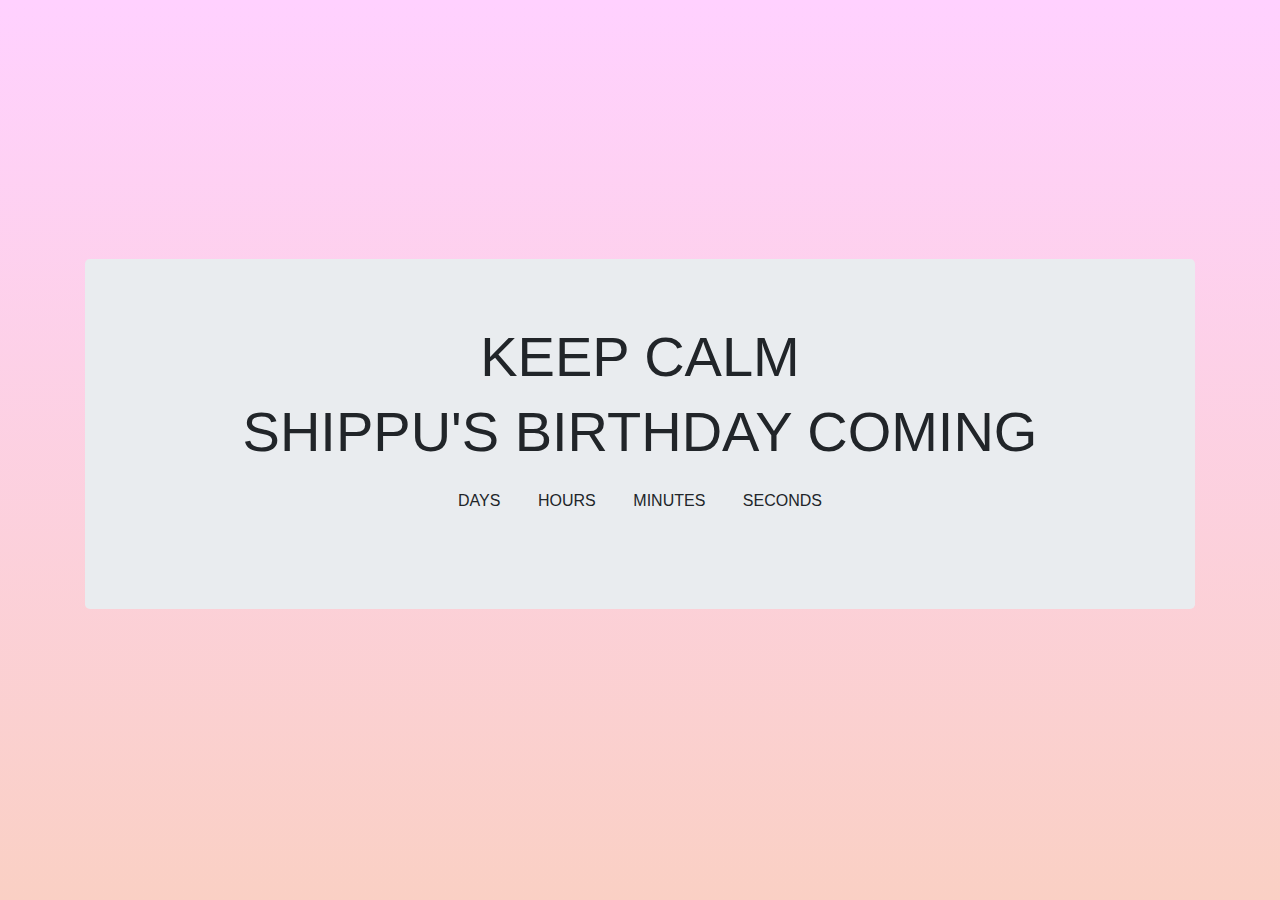
==== index.html @ 8f5feedd "first commit" ====
<!DOCTYPE html>
<html lang="en">
  <head>
    <meta charset="UTF-8" />
    <meta name="viewport" content="width=device-width, initial-scale=1.0" />
    <meta http-equiv="X-UA-Compatible" content="ie=edge" />
    <title>SHIPPU'S BIRTHDAY</title>
    <!-- Bootstrap Stylesheet CDN -->
    <link
      rel="stylesheet"
      href="https://stackpath.bootstrapcdn.com/bootstrap/4.4.1/css/bootstrap.min.css"
      integrity="sha384-Vkoo8x4CGsO3+Hhxv8T/Q5PaXtkKtu6ug5TOeNV6gBiFeWPGFN9MuhOf23Q9Ifjh"
      crossorigin="anonymous"
    />
    <!-- External stylesheet -->
    <link rel="stylesheet" href="css/style.css" />
  </head>

  <body>
    <div class="container">
      <div class="jumbotron">
        <h1 class="display-4" id="head">KEEP CALM</h1>
        <h2 class="display-4" id="head1">SHIPPU'S BIRTHDAY COMING</h1>
        <ul class="lead">
          <li><span id="days"></span>days</li>
          <li><span id="hours"></span>Hours</li>
          <li><span id="minutes"></span>Minutes</li>
          <li><span id="seconds"></span>Seconds</li>
        </ul>
        <div class="container">
          <div id="btns"></div>
        </div>
      </div>
    </div>

    <!-- Bootstrap CDN -->
    <script
      src="https://code.jquery.com/jquery-3.4.1.slim.min.js"
      integrity="sha384-J6qa4849blE2+poT4WnyKhv5vZF5SrPo0iEjwBvKU7imGFAV0wwj1yYfoRSJoZ+n"
      crossorigin="anonymous"
    ></script>
    <script
      src="https://cdn.jsdelivr.net/npm/popper.js@1.16.0/dist/umd/popper.min.js"
      integrity="sha384-Q6E9RHvbIyZFJoft+2mJbHaEWldlvI9IOYy5n3zV9zzTtmI3UksdQRVvoxMfooAo"
      crossorigin="anonymous"
    ></script>
    <script
      src="https://stackpath.bootstrapcdn.com/bootstrap/4.4.1/js/bootstrap.min.js"
      integrity="sha384-wfSDF2E50Y2D1uUdj0O3uMBJnjuUD4Ih7YwaYd1iqfktj0Uod8GCExl3Og8ifwB6"
      crossorigin="anonymous"
    ></script>

    <!-- External script -->
    <script src="src/app.js"></script>
  </body>
</html>
---- css/style.css ----
/* prefiex css */
*,
:before,
:after {
  box-sizing: border-box;
  margin: 0;
  padding: 0;
}
html {
  height: 100%;
  margin: 0;
}
.textOnColor {
  color: rgb(255, 255, 255);
}

.textOnColor:hover {
  color: rgb(255, 255, 255);
  text-decoration: none;
}

/* body part */

body {
  height: 100%;
  background: linear-gradient(to top, #fad0c4 0%, #ffd1ff 100%);
  display: flex;
  display: -webkit-box;
  display: -ms-flexbox;
  align-items: center;
  -webkit-box-align: center;
  -ms-flex-align: center;
}

.container {
  margin: 0 auto;
  text-align: center;
}

li {
  display: inline-block;
  font-size: 1rem;
  list-style-type: none;
  padding: 1rem;
  text-transform: uppercase;
}

li span {
  display: block;
  font-size: 4.2rem;
}
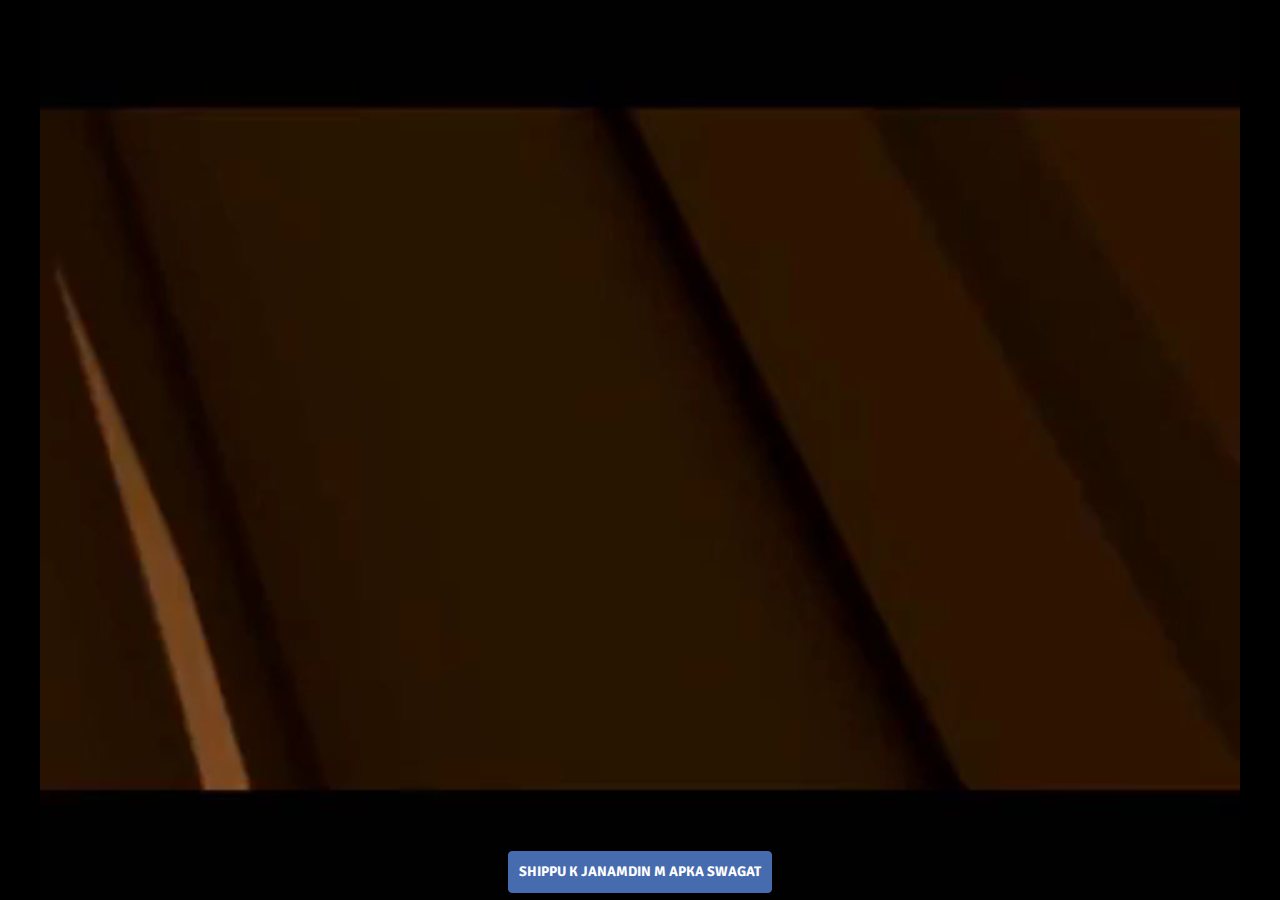
==== commit 3dfb2f18: "directly landing to main page" ====
--- a/index.html
+++ b/index.html
@@ -1,56 +1,271 @@
 <!DOCTYPE html>
+<!--[if lt IE 7]> <html class="ie lt-ie9 lt-ie8 lt-ie7"> <![endif]-->
+<!--[if IE 7]>    <html class="ie lt-ie9 lt-ie8"> <![endif]-->
+<!--[if IE 8]>    <html class="ie lt-ie9"> <![endif]-->
+<!--[if gt IE 8]> <html> <![endif]-->
+<!--[if !IE]><!-->
 <html lang="en">
-  <head>
-    <meta charset="UTF-8" />
-    <meta name="viewport" content="width=device-width, initial-scale=1.0" />
-    <meta http-equiv="X-UA-Compatible" content="ie=edge" />
-    <title>SHIPPU'S BIRTHDAY</title>
-    <!-- Bootstrap Stylesheet CDN -->
-    <link
-      rel="stylesheet"
-      href="https://stackpath.bootstrapcdn.com/bootstrap/4.4.1/css/bootstrap.min.css"
-      integrity="sha384-Vkoo8x4CGsO3+Hhxv8T/Q5PaXtkKtu6ug5TOeNV6gBiFeWPGFN9MuhOf23Q9Ifjh"
-      crossorigin="anonymous"
-    />
-    <!-- External stylesheet -->
-    <link rel="stylesheet" href="css/style.css" />
-  </head>
-
-  <body>
-    <div class="container">
-      <div class="jumbotron">
-        <h1 class="display-4" id="head">KEEP CALM</h1>
-        <h2 class="display-4" id="head1">SHIPPU'S BIRTHDAY COMING</h1>
-        <ul class="lead">
-          <li><span id="days"></span>days</li>
-          <li><span id="hours"></span>Hours</li>
-          <li><span id="minutes"></span>Minutes</li>
-          <li><span id="seconds"></span>Seconds</li>
-        </ul>
-        <div class="container">
-          <div id="btns"></div>
-        </div>
-      </div>
-    </div>
-
-    <!-- Bootstrap CDN -->
-    <script
-      src="https://code.jquery.com/jquery-3.4.1.slim.min.js"
-      integrity="sha384-J6qa4849blE2+poT4WnyKhv5vZF5SrPo0iEjwBvKU7imGFAV0wwj1yYfoRSJoZ+n"
-      crossorigin="anonymous"
-    ></script>
-    <script
-      src="https://cdn.jsdelivr.net/npm/popper.js@1.16.0/dist/umd/popper.min.js"
-      integrity="sha384-Q6E9RHvbIyZFJoft+2mJbHaEWldlvI9IOYy5n3zV9zzTtmI3UksdQRVvoxMfooAo"
-      crossorigin="anonymous"
-    ></script>
-    <script
-      src="https://stackpath.bootstrapcdn.com/bootstrap/4.4.1/js/bootstrap.min.js"
-      integrity="sha384-wfSDF2E50Y2D1uUdj0O3uMBJnjuUD4Ih7YwaYd1iqfktj0Uod8GCExl3Og8ifwB6"
-      crossorigin="anonymous"
-    ></script>
-
-    <!-- External script -->
-    <script src="src/app.js"></script>
-  </body>
-</html>
+<!-- <![endif]-->
+
+<head>
+	<title>Happy Birthday Shippu</title>
+	<meta charset="UTF-8" />
+	<meta name="description" content="Happy Birthday Shippu">
+	<meta name="robots" content="index, follow" />
+	<link rel="author" href="https://www.linkedin.com/in/suryakant-pandey/" />
+	<meta name="keywords" content="Birthday, Happy">
+	<!-- Strat of Facebook Meta -->
+	<meta property="og:type" content="E-Greeting" />
+	<!-- <meta property="og:image" href="images/others/favicon.ico" /> -->
+	<link rel="icon" href="images/others/favicon.ico" type="image/x-icon" />
+	<meta property="og:description" content="Wish you a very Happy Birthday">
+	<!-- End of Facebook Meta Tags -->
+	<meta name="viewport"
+		content="width=device-width, initial-scale=1.0, user-scalable=0, minimum-scale=1.0, maximum-scale=1.0">
+	<meta name="apple-mobile-web-app-capable" content="yes">
+	<meta name="apple-mobile-web-app-status-bar-style" content="black">
+	<meta http-equiv="X-UA-Compatible" content="IE=9; IE=8; IE=7; IE=EDGE" />
+	<link rel="stylesheet" href="https://maxcdn.bootstrapcdn.com/bootstrap/3.3.1/css/bootstrap.min.css">
+	<link rel="stylesheet" type="text/css" href="src/css/stylesheet.css">
+	<link rel="stylesheet" type="text/css" href="src/css/loading.css">
+	<link rel="stylesheet" href="https://cdnjs.cloudflare.com/ajax/libs/normalize/5.0.0/normalize.min.css">
+	<link rel="stylesheet" href="https://cdnjs.cloudflare.com/ajax/libs/animate.css/3.5.2/animate.min.css">
+	<link rel="stylesheet" href="https://cdnjs.cloudflare.com/ajax/libs/balloon-css/0.5.0/balloon.min.css">
+	<link href="https://afeld.github.io/emoji-css/emoji.css" rel="stylesheet">
+	<link href='https://fonts.googleapis.com/css?family=Signika' rel='stylesheet' type='text/css'>
+	<!-- <link href='http://fonts.googleapis.com/css?family=Nunito' rel='stylesheet' type='text/css'> -->
+	<!-- <link rel="stylesheet/less" href="src/css/cake.less"> -->
+	<script src="//cdnjs.cloudflare.com/ajax/libs/less.js/2.1.0/less.min.js"></script>
+</head>
+
+<body id="bodyy">
+	<div class="loading"></div>
+	<audio class="song" controls loop>
+		<source src="audio/happy_birthday.mp3">
+		</source>
+		Your browser isn't invited for super fun audio time.
+	</audio>
+
+	<audio class="song1" controls loop>
+		<source src="audio/dhol.mp3">
+		</source>
+		Your browser isn't invited for super fun audio time.
+	</audio>
+
+	<div class="balloons col-xs-2 text-center" id="b1">
+		<h3 style="color:#F2B300;">S</h3>
+	</div>
+	<div class="balloons col-xs-2 text-center" id="b2">
+		<h3 style="color:#0719D4;">H</h3>
+	</div>
+	<div class="balloons col-xs-2 text-center" id="b3">
+		<h3 style="color:#D14D39;">I</h3>
+	</div>
+	<div class="balloons col-xs-2 text-center" id="b4">
+		<h3 style="color:#8FAD00;">P</h3>
+	</div>
+	<div class="balloons col-xs-2 text-center" id="b5">
+		<h3 style="color:#8377E4;">P</h3>
+	</div>
+	<div class="balloons col-xs-2 text-center" id="b6">
+		<h3 style="color:#99C96A;">U</h3>
+	</div>
+	<div class="balloons col-xs-2 text-center" id="b7">
+		<h3 style="color:#20CFB4;">U</h3>
+	</div>
+
+	<img src="images/ballons/Balloon-Border.png" width="100%" class="balloon-border">
+	<video id="welcome_dance" width="100vw" class="center1"  preload="metadata" webkit-playsinline playsinline>
+		<source src="./audio/videoplayback.mp4#t=5.1" type="video/mp4">
+		Your browser does not support HTML video.
+	  </video>
+	<!-- <img src="images/others/tenor.webp" id="welcome_dance" alt="dancing step" class="center1" width=250 /> -->
+
+	<img src="images/humans/self-1.png" width="100%" class="self-border" id="self">
+
+	<img src="images/humans/self-1.png" class="self-border" id="self">
+	<img src="images/humans/f1.png" class="self-border" id="f1">
+	<img src="images/humans/f2.png" class="self-border" id="f2">
+	<img src="images/humans/f3.png" class="self-border" id="f3">
+	<img src="images/humans/f4.png" class="self-border" id="f4">
+	<img src="images/humans/f5.png" class="self-border" id="f5">
+	<img src="images/humans/f6.png" class="self-border" id="f6">
+	<img src="images/humans/f7.png" class="self-border" id="f7">
+	<img src="images/humans/f8.png" class="self-border" id="f8">
+	<img src="images/humans/f9.png" class="self-border" id="f9">
+
+
+
+	<img src="images/others/cake-shippu.png" width="100%" class="cake_class" id="cake_pink">
+
+	<div class="row cake-cover" id="candle">
+		<div class="col-md-12 texr-center">
+			<div class="cake">
+				<div class="velas">
+					<div class="fuego"></div>
+					<div class="fuego"></div>
+					<div class="fuego"></div>
+					<div class="fuego"></div>
+					<div class="fuego"></div>
+				</div>
+				<div class="cobertura"></div>
+				<div class="bizcocho"></div>
+			</div>
+		</div>
+	</div>
+
+
+
+
+	<div class="container">
+
+		<div class="row">
+			<div class="col-md-2 col-xs-2 bulb-holder">
+				<div class="bulb" id="bulb_yellow"></div>
+			</div>
+			<div class="col-md-2 col-xs-2 bulb-holder">
+				<div class="bulb" id="bulb_red"></div>
+			</div>
+			<div class="col-md-2 col-xs-2 bulb-holder">
+				<div class="bulb" id="bulb_blue"></div>
+			</div>
+			<div class="col-md-2 col-xs-2 bulb-holder">
+				<div class="bulb" id="bulb_green"></div>
+			</div>
+			<div class="col-md-2 col-xs-2 bulb-holder">
+				<div class="bulb" id="bulb_pink"></div>
+			</div>
+			<div class="col-md-2 col-xs-2 bulb-holder">
+				<div class="bulb" id="bulb_orange"></div>
+			</div>
+		</div>
+		<div class="row">
+			<div class="col-md-12 text-center">
+				<!-- <img src="images/ballons/banner.png" class="bannar" id ="banner"> -->
+				<!-- <img src="images/ballons/happy-birthday.png" class="bannar" id="banner"> -->
+				<img src="images/others/tendor3.gif" class="bannar" id="banner">
+			</div>
+		</div>
+
+
+
+		<div class="navbar navbar-fixed-bottom">
+			<div class="row">
+				<div class="col-md-6 text-center col-md-offset-3">
+					<button class="btn btn-primary" id="initial">Shippu k janamdin m apka swagat</button>
+					<button class="btn btn-primary" id="turn_on">Click to start virtual party</button>
+					<button class="btn btn-primary" id="play">Mahol Bnaye</button>
+					<button class="btn btn-primary" id="bannar_coming">Dance Performance</button>
+					<button class="btn btn-primary" id="balloons_flying">Gubare kidhar hai</button>
+					<button class="btn btn-primary" id="invite_friends">Dosto ko bulao</button>
+					<button class="btn btn-primary" id="cake_fadein">Cake kaun layega</button>
+					<button class="btn btn-primary" id="dj_time">Dhol kithe</button>
+					<button class="btn btn-primary" id="story">Special Sandesh</button>
+					<!-- <button class="btn btn-primary" id="gift">Uphar ka Time</button> -->
+					<button class="btn btn-primary" id="picture_time">Party End</button>
+				</div>
+			</div>
+
+		</div>
+
+
+	</div>
+	<div id="gift-time">
+		<div class="row">
+			<div class="col-md-12 text-center gift-img-container">
+				<img src="images/gift/gift.png" class="gift-img">
+			</div>
+		</div>
+	</div>
+	<div id="card">
+		<div id="card-inside">
+			<div class="wrap card-inside-padding overflow-hidden">
+				<center>
+					<p style="font-size:3vw;" class="animated infinite wobble"><b><u>Aj Shippu ka janamdin </b></u></p>
+					<center>
+						<p style="font-size:14px;">Today I get to wish someone who has the most beautiful soul. You came
+							as a blessing to your family and now i am glad to be a part of that blessing as your friend.
+							&nbsp;<i class="em-svg em-blush"></i></p>
+						<p style="font-size:14px;"> Happiest Birthday Shippu. I wish you joy, happiness, success and
+							long life. You are the most precious friend of mine.</p>
+						<img src="./images/gift/gift.jpg" class="gift_img" />
+			</div>
+		</div>
+		<div id="card-front">
+			<div class="wrap">
+				<h1 style="font-size:5vw;" class="animated infinite swing">HBD 2022 Shippu!</h1>
+				<div class="cake_and_velas">
+					<div class="velas">
+						<div class="fuego"></div>
+						<div class="fuego"></div>
+						<div class="fuego"></div>
+						<div class="fuego"></div>
+						<div class="fuego"></div>
+					</div>
+					<svg id="cake" version="1.1" x="0px" y="0px" width="290px" height="500px" viewBox="0 0 200 500"
+						enable-background="new 0 0 200 500" xml:space="preserve">
+						<path fill="#a88679"
+							d="M173.667-13.94H26.333c-3.999 0-4-16.002 0-16.002h147.334c4 0 4.001 16.002 0 16.002z">
+							<animate id="e" attributeName="d" calcMode="spline" keySplines="0 0 1 1; 0 0 1 1"
+								begin="a.end" dur="0.3s" fill="freeze"
+								values="M173.667-13.94c-49.298,0-102.782,0-147.334,0c-3.999,0-4-16.002,0-16.002 c44.697,0,96.586,0,147.334,0C177.667-29.942,177.668-13.94,173.667-13.94z ; M173.667,411.567c-47.995,12.408-102.955,12.561-147.334,0 c-3.848-1.089-0.189-16.089,3.661-15.002c44.836,12.66,90.519,12.753,139.427,0.07 C173.293,395.631,177.541,410.566,173.667,411.567z ; M173.667,427.569c-49.795,0-101.101,0-147.334,0c-3.999,0-4-16.002,0-16.002 c46.385,0,97.539,0,147.334,0C177.668,411.567,177.667,427.569,173.667,427.569z" />
+						</path>
+						<path fill="#8b6a60"
+							d="M100-178.521a3.364 3.364 0 0 1 3.364 3.363V-13.75a3.364 3.364 0 1 1-6.728 0v-40.607-76.575-44.226a3.364 3.364 0 0 1 3.364-3.363z">
+							<animate id="a" attributeName="d" calcMode="spline"
+								keySplines="0 0 1 1; 0 0 1 1; 0 0 0.58 1" begin="b.end" dur="0.5s" fill="freeze"
+								values="M100-178.521c1.858,0,3.364,1.506,3.364,3.363c0,0,0,33.17,0,44.227 c0,19.144,0,57.431,0,76.574c0,10.152,0,40.607,0,40.607c0,1.858-1.506,3.364-3.364,3.364l0,0c-1.858,0-3.364-1.506-3.364-3.364c0,0,0-30.455,0-40.607c0-19.144,0-57.432,0-76.575c0-11.057,0-44.226,0-44.226C96.636-177.015,98.142-178.521,100-178.521 L100-178.521z ; M100,267.257c1.858,0,3.364,1.506,3.364,3.363c0,0,0,33.17,0,44.227 c0,19.143,0,57.43,0,76.574c0,10.151,0,40.606,0,40.606c0,1.858-1.506,3.364-3.364,3.364l0,0c-1.858,0-3.364-1.506-3.364-3.364 c0,0,0-30.455,0-40.606c0-19.145,0-57.432,0-76.576c0-11.057,0-44.225,0-44.225C96.636,268.763,98.142,267.257,100,267.257 L100,267.257z ; M93.928,405.433c-0.655,6.444-0.102,9.067,2.957,11.798c0,0,8.083,5.571,16.828,3.503 c18.629-4.406,43.813,6.194,50.792,7.791c14.75,3.375,9.162,6.867,9.162,6.867c-2.412,2.258-58.328,0-73.667,0l0,0 c-1.858,0-69.995,2.133-73.667,0c0,0-3.337-2.439,6.172-5.992c11.375-4.25,52.875,8.822,47.139-9.442 c-6.333-20.167,5.226-21.514,5.226-21.514c3.435-0.915,12.78-6.663,10.923-0.546L93.928,405.433z ; M102.242,427.569c5.348,0,14.079,0,17.462,0c0,0,17.026,0,27.504,0 c19.143,0,20.39-3.797,26.459,0c3,1.877,0,7.823,0,7.823c-2.412,2.258-58.328,0-73.667,0l0,0c-1.858,0-67.187,0-73.667,0 c0,0-4.125-4.983,0-7.823c5.201-3.58,16.085,0,23.725,0c8.841,0,20.762,0,20.762,0c3.686,0,8.597,0,19.511,0H102.242z" />
+						</path>
+						<path fill="#a88679"
+							d="M173.667-15.929H26.333c-3.999 0-4-16.002 0-16.002h147.334c4 0 3.999 16.002 0 16.002z">
+							<animate id="b" attributeName="d" calcMode="spline"
+								keySplines="0 0 1 1; 0 0 1 1; 0.25 0 0.58 1" begin="c.end" dur="0.5s" fill="freeze"
+								values="M173.667-15.929c-46.512,0-105.486,0-147.334,0c-3.999,0-4-16.002,0-16.002 c43.566,0,97.96,0,147.334,0C177.667-31.931,177.666-15.929,173.667-15.929z ; M173.434,445.393c-47.269,8.001-105.245,8.001-147.334,0c-3.929-0.747-0.692-16.543,3.243-15.824 c43.828,8.001,92.165,8.001,140.739,0C174.029,428.918,177.377,444.726,173.434,445.393z ; M173.667,449.514c-47.576-5.454-102.799-5.744-147.333,0c-3.966,0.512-3.938-15.297,0-16.002 c43.683-7.823,97.646-8.026,147.333,0C177.616,434.15,177.642,449.969,173.667,449.514z ; M173.667,451.394c-49.298,0-102.782,0-147.334,0c-3.999,0-4-16.002,0-16.002 c44.697,0,96.586,0,147.334,0C177.667,435.392,177.668,451.394,173.667,451.394z" />
+						</path>
+						<path fill="#8b6a60"
+							d="M101.368-73.685V-6.35c0 1.753-2.958 1.847-2.958 0v-30.401-8.305-28.628c.001-2.199 2.958-1.908 2.958-.001z">
+							<animate id="c" attributeName="d" calcMode="spline" keySplines="0 0 1 1; 0 0 1 1; 0 0 0.6 1"
+								begin="d.end" dur="0.5s" fill="freeze"
+								values="M101.368-73.685c0,12.164,0,15.18,0,28.519c0,22.702,0-13.661,0,8.304c0,14.48,0,18.233,0,30.512 c0,1.753-2.958,1.847-2.958,0c0-12.68,0-16.277,0-30.401c0-21.983,0,11.66,0-8.305c0-13.027,0-15.992,0-28.628 C98.411-75.883,101.368-75.592,101.368-73.685z ; M101.368,350.885c0,12.164,0,65.18,0,78.518c0,22.703,0-33.66,0-11.695c0,14.48,0,28.232,0,40.512 c0,1.753-2.958,1.847-2.958,0c0-12.68,0-26.277,0-40.402c0-21.982,0,31.66,0,11.695c0-13.027,0-65.992,0-78.627 C98.411,348.686,101.368,348.977,101.368,350.885z ; M128.38,447.567c37.626,6.312,39.303,13.658,26.833,12.833c-22.653-1.499-13.636-0.831-23.302-0.831 c-14.48,0-17.884,0-30.163,0c-2.087,0-2.068,0-3.915,0c-13.333,0-8.963,0-23.088,0c-11.668,0-14.062,5.995-27.532,1.164 c-12.629-4.529,38.667-3.167,46.833-17.333C100.077,432.94,105.546,443.736,128.38,447.567z ; M173.667,451.394c2.875,0,2.997,9.257,0,9.131c-22.662-0.956-32.09-0.956-41.756-0.956 c-14.48,0-17.884,0-30.163,0c-2.087,0-2.068,0-3.915,0c-13.333,0-8.963,0-23.088,0c-11.668,0-34.99-0.294-48.412,1.831 c-4.109,0.65-3.01-10.006,0-10.006C37.129,451.394,149.379,451.394,173.667,451.394z" />
+						</path>
+						<path fill="#a88679"
+							d="M173.667 21.571H26.333c-4 0-4-16.002 0-16.002h147.334c4.001 0 4 16.002 0 16.002z">
+							<animate id="d" attributeName="d" calcMode="spline"
+								keySplines="0 0 1 1; 0 0 1 1; 0 0 1 1; 0.25 0 1 1; 0 0 1 1; 0.25 0 0.6 1" begin="1s"
+								dur="0.8s" fill="freeze"
+								values="M173.667,21.571c-33.174,0-111.467,0-147.334,0c-4,0-4-16.002,0-16.002c39.836,0,105.982,0,147.334,0 C177.668,5.569,177.667,21.571,173.667,21.571z ; M173.667,459.569c-33.197,16.002-110.782,16.002-147.334,0c-3.664-1.604,1.614-15.617,5.337-14.153 c40.702,16.002,94.289,16.104,136.505,0.103C171.917,444.1,177.271,457.832,173.667,459.569z ; M171.817,475.571c-39.361-3.001-105.438-2.571-143.556,0c-3.991,0.27-7.377-14.736-3.387-15.014 c41.553-2.888,104.421-3.121,150.51-0.233C179.378,460.574,175.806,475.875,171.817,475.571z ; M171.817,459.564c-38.8-12.188-104.504-13.762-143.556,0c-3.772,1.329-7.961-12.604-4.178-13.905 c40.864-14.064,105.114-15.52,151.918-0.973C179.822,445.874,175.634,460.762,171.817,459.564z ; M173.667,475.571c-46.376-5.005-105.924-4.003-147.334,0c-3.981,0.385-3.479-15.421,0.479-16.002 c43.087-6.327,97.705-7.083,146.855,0.438C177.621,460.613,177.644,476,173.667,475.571z ; M173.667,474.117c-46.376,1.866-105.638,2.01-147.334,0c-3.995-0.192-3.52-16.144,0.479-16.002 c43.794,1.55,96.341,1.541,145.723,0C176.532,457.99,177.663,473.956,173.667,474.117z ; M173.667,475.571c-46.512,0-105.486,0-147.334,0c-3.999,0-4-16.002,0-16.002c43.566,0,97.96,0,147.334,0 C177.667,459.569,177.666,475.571,173.667,475.571z" />
+						</path>
+						<path fill="#fefae9"
+							d="M104.812 113.216c0 3.119-2.164 5.67-4.812 5.67-2.646 0-4.812-2.551-4.812-5.67V90.841 70.273v-29.33-22.092V5.67C95.188 2.551 97.353 0 100 0c2.648 0 4.812 2.551 4.812 5.669V113.216z">
+							<animate attributeName="d" calcMode="spline"
+								keySplines="0 0 1 1; 0 0 1 1; 0 0 1 1; 0.25 0 1 1; 0 0 1 1; 0 0 0.58 1" begin="e.end"
+								dur="2s" fill="freeze"
+								values="M104.812,113.216c0,3.119-2.164,5.67-4.812,5.67c-2.646,0-4.812-2.551-4.812-5.67c0-5.594,0-16.782,0-22.375	c0-5.143,0-15.427,0-20.568c0-7.333,0-21.998,0-29.33c0-5.523,0-16.569,0-22.092c0-3.295,0-9.885,0-13.181	C95.188,2.551,97.353,0,100,0c2.648,0,4.812,2.551,4.812,5.669c0,3.248,0,9.743,0,12.991c0,5.428,0,16.284,0,21.711	c0,7.618,0,22.854,0,30.472c0,4.952,0,14.854,0,19.807C104.812,96.292,104.812,107.576,104.812,113.216z ; M104.812,405.897c0,3.119-2.164,5.67-4.812,5.67c-2.646,0-4.812-2.551-4.812-5.67c0-5.594,0-16.782,0-22.376	c0-5.143,0-15.426,0-20.568c0-7.332,0-21.997,0-29.33c0-5.522,0-16.568,0-22.092c0-3.295,0-9.885,0-13.181	c0-3.118,2.165-5.669,4.812-5.669c2.648,0,4.812,2.551,4.812,5.669c0,3.247,0,9.743,0,12.991c0,5.428,0,16.283,0,21.711	c0,7.618,0,22.854,0,30.473c0,4.951,0,14.854,0,19.807C104.812,388.972,104.812,400.256,104.812,405.897z ; M111.873,411.567c-3.119,0-9.226,0-11.874,0c-2.646,0-7.748,0-10.867,0c-7.086,0-12.698,0-18.292,0	c-6.592,0-12.871,7.371-19.166,3.008c-10.043-6.961-7.776-10.169,2.991-17.745c12.61-8.873,27.713,1.994,25.919-7.531	c-2.589-13.742,11.008-14.513,11.365-17.789c0.441-4.051,4.235-11.107,8.051-8.175c3.113,2.393,1.007,8.008,0,13.159	c-1.871,9.569,8.058,2.113,9.494,14.155c2.592,21.732,21.184-0.675,29.309,7.976c5.216,5.553,18.413,5.552,15.426,12.942	c-3.131,7.745-15.825-4.369-23.8,2.903C126.261,418.271,118.301,411.567,111.873,411.567z ; M111.873,411.567c-3.119,0-9.226,0-11.874,0c-2.646,0-9.734,4.069-12.853,4.069	c-7.086,0-10.712-4.069-16.306-4.069c-6.592,0-12.12,6.013-19.166,3.008c-7.053-3.008-7.458,2.026-18.659,1.165	c-6.832-0.525-7.522-3.034-7.533-6.265c-0.037-10.336,22.073-2.452,36.613-2.628c10.234-0.124,19.856-1.439,37.905-2.102	c16.642-0.61,32.699,1.552,46.009,1.927c12.438,0.351,29.663-8.99,31.532,3.315c0.773,5.093-5.605,3.342-11.211,9.579	c-5.093,5.667-7.59-4.605-12.965-3.832c-8.269,1.189-14.962-8.537-22.937-1.265C126.261,418.271,118.301,411.567,111.873,411.567z ; M110.946,413.652c-2.904-1.137-8.405-2.748-12.446-0.97c-6.099,2.685-7.273,10.358-13.253,8.242	c-7.843-2.775-8.953-5.008-14.546-5.01c-24.653-0.011-4.849,26.507-18.264,26.507c-12.377,0,5.791-33.537-19.422-26.682	c-7.703,2.095-9.806-0.942-9.817-4.173c-0.037-10.336,24.357-4.544,38.897-4.72c10.234-0.124,19.856-1.439,37.905-2.102	c16.642-0.61,32.699,1.552,46.009,1.927c12.438,0.351,28.973-8.865,31.532,3.315c1.449,6.896,0.318,15.624-3.874,15.624	c-7.619,0-1.788-15.192-19.243-7.111c-7.581,3.51-15.963-9.738-26.669,1.066C120.644,426.744,118.381,416.561,110.946,413.652z ; M111.547,413.9c-2.969-0.956-8.775-0.949-13.167-0.5c-14.667,1.5-8.325,16.508-14.667,16.666	c-6.667,0.166-0.167-13.5-13.013-14.151c-30.471-1.545-5.572,46.651-18.987,46.651c-12.377,0,10.333-50.166-18.667-44.5	c-7.835,1.531-9.537-1.417-9.548-4.647c-0.037-10.336,23.675-5.177,38.215-5.353c10.234-0.124,20.618-1.671,38.667-2.333	c16.642-0.61,32.023,1.458,45.333,1.833c12.438,0.351,33.819-8.431,33.199,4.001c-0.532,10.666,0.414,26.166-5.245,25.833	c-7.606-0.447-2.954-31.5-19.243-18.899c-7.985,6.177-17.658-5.969-27.377,5.732C118.88,434.066,121.38,417.067,111.547,413.9z ; M111.547,415.233c-6.667-0.834-9.667,4.667-13.833,3.333c-19.649-6.291-8.158,22.176-14.5,22.334	c-6.667,0.166,2.833-18-13.333-22.167c-29.544-7.615-9.667,43.833-20.167,43.833c-10.333,0,8.004-55.006-16.833-39	c-7.5,4.833-9.508-3.78-9.299-7.004c0.799-12.329,23.592-7.153,38.132-7.329c10.234-0.124,20.238-1.505,38.287-2.167	c16.642-0.61,32.903,1.125,46.213,1.5c12.438,0.351,35.058-5.579,31.863,6.451c-5.532,20.833,1.25,28.216-4.409,27.883	c-7.606-0.447-6.058-37.895-20.62-23.333c-10.167,10.166-15.972-0.747-25,12C119.547,443.568,121.798,416.515,111.547,415.233z" />
+						</path>
+						<path fill="#fefae9" d="M10 475.571h180v4H10z" />
+					</svg>
+				</div>
+			</div>
+			<button id="open" data-balloon="Click to Open Card!" data-balloon-length="medium" data-balloon-pos="left"
+				data-balloon-visible>&gt;</button>
+			<button id="close" data-balloon="! bɿɒɔ ɘƨolɔ oɈ ʞɔilƆ" data-balloon-length="medium" data-balloon-pos="left"
+				data-balloon-visible>&lt;</button>
+			<div class="card-front_inside">
+
+				<br> <br> <br>
+				<div class="polaroid">
+					<div class="img" style="background-image: url('images/humans/together/shilpa.jpeg')"></div>
+				</div>
+				<div class="shadow"></div>
+			</div>
+		</div>
+	</div>
+	
+</body>
+<script src="https://ajax.googleapis.com/ajax/libs/jquery/1.11.2/jquery.min.js"></script>
+<script src="https://ajax.googleapis.com/ajax/libs/jquery/1.9.1/jquery.min.js"></script>
+<script src="https://maxcdn.bootstrapcdn.com/bootstrap/3.3.1/js/bootstrap.min.js"></script>
+<script src="src/scripts/index.js"></script>
+<script src="src/scripts/effect.js"></script>
+
+</html>--- a/src/css/stylesheet.css
+++ b/src/css/stylesheet.css
@@ -0,0 +1,2291 @@
+body {
+  /*background-color: #FFDAB9;	*/
+  background-color: #000;
+  -webkit-transition: background-color linear 5s;
+  -moz-transition: background-color linear 5s;
+  -o-transition: background-color linear 5s;
+  -ms-transition: background-color linear 5s;
+  transition: background-color linear 5s;
+  overflow-x: hidden;
+}
+.container {
+  display: none;
+}
+.peach {
+  background-color: #ffdab9;
+}
+.peach-after {
+  -webkit-animation: peach_alive linear 8s infinite;
+  -moz-animation: peach_alive linear 8s infinite;
+  -o-animation: peach_alive linear 8s infinite;
+  -ms-animation: peach_alive linear 8s infinite;
+  animation: peach_alive linear 8s infinite;
+}
+
+@-webkit-keyframes peach_alive {
+  0% {
+    background-color: #ffdab9;
+  }
+  25% {
+    background-color: #ffe4b5;
+  }
+  50% {
+    background-color: #ffdab9;
+  }
+  75% {
+    background-color: #ffefd5;
+  }
+  100% {
+    background-color: #ffdab9;
+  }
+}
+@-moz-keyframes peach_alive {
+  0% {
+    background-color: #ffdab9;
+  }
+  25% {
+    background-color: #ffe4b5;
+  }
+  50% {
+    background-color: #ffdab9;
+  }
+  75% {
+    background-color: #ffefd5;
+  }
+  100% {
+    background-color: #ffdab9;
+  }
+}
+
+@-o-keyframes peach_alive {
+  0% {
+    background-color: #ffdab9;
+  }
+  25% {
+    background-color: #ffe4b5;
+  }
+  50% {
+    background-color: #ffdab9;
+  }
+  75% {
+    background-color: #ffefd5;
+  }
+  100% {
+    background-color: #ffdab9;
+  }
+}
+
+@-ms-keyframes peach_alive {
+  0% {
+    background-color: #ffdab9;
+  }
+  25% {
+    background-color: #ffe4b5;
+  }
+  50% {
+    background-color: #ffdab9;
+  }
+  75% {
+    background-color: #ffefd5;
+  }
+  100% {
+    background-color: #ffdab9;
+  }
+}
+
+@keyframes peach_alive {
+  0% {
+    background-color: #ffdab9;
+  }
+  25% {
+    background-color: #ffe4b5;
+  }
+  50% {
+    background-color: #ffdab9;
+  }
+  75% {
+    background-color: #ffefd5;
+  }
+  100% {
+    background-color: #ffdab9;
+  }
+}
+
+.peach-disco {
+  -webkit-animation: peach_disc linear 6s infinite;
+  -moz-animation: peach_disc linear 6s infinite;
+  -o-animation: peach_disc linear 6s infinite;
+  -ms-animation: peach_disc linear 6s infinite;
+  animation: peach_disc linear 6s infinite;
+}
+
+@-webkit-keyframes peach_disc {
+  0% {
+    background-color: #000000;
+  }
+  25% {
+    background-color: #7b1daf;
+  }
+  50% {
+    background-color: #ff2fb9;
+  }
+  75% {
+    background-color: #d4ff47;
+  }
+  100% {
+    background-color: #1b3649;
+  }
+}
+@-moz-keyframes peach_disc {
+  0% {
+    background-color: #000000;
+  }
+  25% {
+    background-color: #7b1daf;
+  }
+  50% {
+    background-color: #ff2fb9;
+  }
+  75% {
+    background-color: #d4ff47;
+  }
+  100% {
+    background-color: #1b3649;
+  }
+}
+
+@-o-keyframes peach_disc {
+  0% {
+    background-color: #000000;
+  }
+  25% {
+    background-color: #7b1daf;
+  }
+  50% {
+    background-color: #ff2fb9;
+  }
+  75% {
+    background-color: #d4ff47;
+  }
+  100% {
+    background-color: #1b3649;
+  }
+}
+
+@-ms-keyframes peach_disc {
+  0% {
+    background-color: #000000;
+  }
+  25% {
+    background-color: #7b1daf;
+  }
+  50% {
+    background-color: #ff2fb9;
+  }
+  75% {
+    background-color: #d4ff47;
+  }
+  100% {
+    background-color: #1b3649;
+  }
+}
+
+@keyframes peach_disc {
+  0% {
+    background-color: #000000;
+  }
+  25% {
+    background-color: #7b1daf;
+  }
+  50% {
+    background-color: #ff2fb9;
+  }
+  75% {
+    background-color: #d4ff47;
+  }
+  100% {
+    background-color: #1b3649;
+  }
+}
+
+.bulb {
+  width: 50px;
+  height: 50px;
+  margin: auto;
+  background-repeat: no-repeat no-repeat;
+  background-position: center 0px;
+  background-size: 50px 50px;
+}
+
+.bulb-holder {
+  height: 70px;
+}
+
+.center {
+  display: block;
+  margin-left: auto;
+  margin-right: auto;
+  width: 50%;
+}
+
+.center1 {
+  display: block;
+  /* height: 300px; */
+  height: 100vh;
+  /* left: 50%;
+  margin-top: -150px;
+  margin-left: -150px; */
+  position: absolute;
+  /* top: 50%; */
+  /* width: 300px; */
+  width: 100%;
+}
+
+.bulb-glow-yellow {
+  background-image: url("../../images/lights/bulb_yellow.png");
+  -webkit-animation: bulb_glow_yellow linear 5s;
+  -moz-animation: bulb_glow_yellow linear 5s;
+  -o-animation: bulb_glow_yellow linear 5s;
+  -ms-animation: bulb_glow_yellow linear 5s;
+  animation: bulb_glow_yellow linear 5s;
+}
+
+@-webkit-keyframes bulb_glow_yellow {
+  0% {
+    background-image: url("../../images/lights/bulb.png");
+    opacity: 0;
+  }
+  50% {
+    opacity: 1;
+  }
+  100% {
+    background-image: url("../../images/lights/bulb_yellow.png");
+    opacity: 1;
+  }
+}
+@-moz-keyframes bulb_glow_yellow {
+  0% {
+    background-image: url("../../images/lights/bulb.png");
+    opacity: 0;
+  }
+  50% {
+    opacity: 1;
+  }
+  100% {
+    background-image: url("../../images/lights/bulb_yellow.png");
+    opacity: 1;
+  }
+}
+@-o-keyframes bulb_glow_yellow {
+  0% {
+    background-image: url("../../images/lights/bulb.png");
+    opacity: 0;
+  }
+  50% {
+    opacity: 1;
+  }
+  100% {
+    background-image: url("../../images/lights/bulb_yellow.png");
+    opacity: 1;
+  }
+}
+@-ms-keyframes bulb_glow_yellow {
+  0% {
+    background-image: url("../../images/lights/bulb.png");
+    opacity: 0;
+  }
+  50% {
+    opacity: 1;
+  }
+  100% {
+    background-image: url("../../images/lights/bulb_yellow.png");
+    opacity: 1;
+  }
+}
+@keyframes bulb_glow_yellow {
+  0% {
+    background-image: url("../../images/lights/bulb.png");
+    opacity: 0;
+  }
+  50% {
+    opacity: 1;
+  }
+  100% {
+    background-image: url("../../images/lights/bulb_yellow.png");
+    opacity: 1;
+  }
+}
+
+.bulb-glow-red {
+  background-image: url("../../images/lights/bulb_red.png");
+  -webkit-animation: bulb_glow_red linear 5s;
+  -moz-animation: bulb_glow_red linear 5s;
+  -o-animation: bulb_glow_red linear 5s;
+  -ms-animation: bulb_glow_red linear 5s;
+  animation: bulb_glow_red linear 5s;
+}
+
+@-webkit-keyframes bulb_glow_red {
+  0% {
+    background-image: url("../../images/lights/bulb.png");
+    opacity: 0;
+  }
+  50% {
+    opacity: 1;
+  }
+  100% {
+    background-image: url("../../images/lights/bulb_red.png");
+    opacity: 1;
+  }
+}
+@-moz-keyframes bulb_glow_red {
+  0% {
+    background-image: url("../../images/lights/bulb.png");
+    opacity: 0;
+  }
+  50% {
+    opacity: 1;
+  }
+  100% {
+    background-image: url("../../images/lights/bulb_red.png");
+    opacity: 1;
+  }
+}
+@-o-keyframes bulb_glow_red {
+  0% {
+    background-image: url("../../images/lights/bulb.png");
+    opacity: 0;
+  }
+  50% {
+    opacity: 1;
+  }
+  100% {
+    background-image: url("../../images/lights/bulb_red.png");
+    opacity: 1;
+  }
+}
+@-ms-keyframes bulb_glow_red {
+  0% {
+    background-image: url("../../images/lights/bulb.png");
+    opacity: 0;
+  }
+  50% {
+    opacity: 1;
+  }
+  100% {
+    background-image: url("../../images/lights/bulb_red.png");
+    opacity: 1;
+  }
+}
+@keyframes bulb_glow_red {
+  0% {
+    background-image: url("../../images/lights/bulb.png");
+    opacity: 0;
+  }
+  50% {
+    opacity: 1;
+  }
+  100% {
+    background-image: url("../../images/lights/bulb_red.png");
+    opacity: 1;
+  }
+}
+.bulb-glow-blue {
+  background-image: url("../../images/lights/bulb_blue.png");
+  -webkit-animation: bulb_glow_blue linear 5s;
+  -moz-animation: bulb_glow_blue linear 5s;
+  -o-animation: bulb_glow_blue linear 5s;
+  -ms-animation: bulb_glow_blue linear 5s;
+  animation: bulb_glow_blue linear 5s;
+}
+
+@-webkit-keyframes bulb_glow_blue {
+  0% {
+    background-image: url("../../images/lights/bulb.png");
+    opacity: 0;
+  }
+  50% {
+    opacity: 1;
+  }
+  100% {
+    background-image: url("../../images/lights/bulb_blue.png");
+    opacity: 1;
+  }
+}
+@-moz-keyframes bulb_glow_blue {
+  0% {
+    background-image: url("../../images/lights/bulb.png");
+    opacity: 0;
+  }
+  50% {
+    opacity: 1;
+  }
+  100% {
+    background-image: url("../../images/lights/bulb_blue.png");
+    opacity: 1;
+  }
+}
+@-o-keyframes bulb_glow_blue {
+  0% {
+    background-image: url("../../images/lights/bulb.png");
+    opacity: 0;
+  }
+  50% {
+    opacity: 1;
+  }
+  100% {
+    background-image: url("../../images/lights/bulb_blue.png");
+    opacity: 1;
+  }
+}
+@-ms-keyframes bulb_glow_blue {
+  0% {
+    background-image: url("../../images/lights/bulb.png");
+    opacity: 0;
+  }
+  50% {
+    opacity: 1;
+  }
+  100% {
+    background-image: url("../../images/lights/bulb_blue.png");
+    opacity: 1;
+  }
+}
+@keyframes bulb_glow_blue {
+  0% {
+    background-image: url("../../images/lights/bulb.png");
+    opacity: 0;
+  }
+  50% {
+    opacity: 1;
+  }
+  100% {
+    background-image: url("../../images/lights/bulb_blue.png");
+    opacity: 1;
+  }
+}
+
+.bulb-glow-green {
+  background-image: url("../../images/lights/bulb_green.png");
+  -webkit-animation: bulb_glow_green linear 5s;
+  -moz-animation: bulb_glow_green linear 5s;
+  -o-animation: bulb_glow_green linear 5s;
+  -ms-animation: bulb_glow_green linear 5s;
+  animation: bulb_glow_green linear 5s;
+}
+
+@-webkit-keyframes bulb_glow_green {
+  0% {
+    background-image: url("../../images/lights/bulb.png");
+    opacity: 0;
+  }
+  50% {
+    opacity: 1;
+  }
+  100% {
+    background-image: url("../../images/lights/bulb_green.png");
+    opacity: 1;
+  }
+}
+@-moz-keyframes bulb_glow_green {
+  0% {
+    background-image: url("../../images/lights/bulb.png");
+    opacity: 0;
+  }
+  50% {
+    opacity: 1;
+  }
+  100% {
+    background-image: url("../../images/lights/bulb_green.png");
+    opacity: 1;
+  }
+}
+@-o-keyframes bulb_glow_green {
+  0% {
+    background-image: url("../../images/lights/bulb.png");
+    opacity: 0;
+  }
+  50% {
+    opacity: 1;
+  }
+  100% {
+    background-image: url("../../images/lights/bulb_green.png");
+    opacity: 1;
+  }
+}
+@-ms-keyframes bulb_glow_green {
+  0% {
+    background-image: url("../../images/lights/bulb.png");
+    opacity: 0;
+  }
+  50% {
+    opacity: 1;
+  }
+  100% {
+    background-image: url("../../images/lights/bulb_green.png");
+    opacity: 1;
+  }
+}
+@keyframes bulb_glow_green {
+  0% {
+    background-image: url("../../images/lights/bulb.png");
+    opacity: 0;
+  }
+  50% {
+    opacity: 1;
+  }
+  100% {
+    background-image: url("../../images/lights/bulb_green.png");
+    opacity: 1;
+  }
+}
+
+.bulb-glow-pink {
+  background-image: url("../../images/lights/bulb_pink.png");
+  -webkit-animation: bulb_glow_pink linear 5s;
+  -moz-animation: bulb_glow_pink linear 5s;
+  -o-animation: bulb_glow_pink linear 5s;
+  -ms-animation: bulb_glow_pink linear 5s;
+  animation: bulb_glow_pink linear 5s;
+}
+
+@-webkit-keyframes bulb_glow_pink {
+  0% {
+    background-image: url("../../images/lights/bulb.png");
+    opacity: 0;
+  }
+  50% {
+    opacity: 1;
+  }
+  100% {
+    background-image: url("../../images/lights/bulb_pink.png");
+    opacity: 1;
+  }
+}
+@-moz-keyframes bulb_glow_pink {
+  0% {
+    background-image: url("../../images/lights/bulb.png");
+    opacity: 0;
+  }
+  50% {
+    opacity: 1;
+  }
+  100% {
+    background-image: url("../../images/lights/bulb_pink.png");
+    opacity: 1;
+  }
+}
+@-o-keyframes bulb_glow_pink {
+  0% {
+    background-image: url("../../images/lights/bulb.png");
+    opacity: 0;
+  }
+  50% {
+    opacity: 1;
+  }
+  100% {
+    background-image: url("../../images/lights/bulb_pink.png");
+    opacity: 1;
+  }
+}
+@-ms-keyframes bulb_glow_pink {
+  0% {
+    background-image: url("../../images/lights/bulb.png");
+    opacity: 0;
+  }
+  50% {
+    opacity: 1;
+  }
+  100% {
+    background-image: url("../../images/lights/bulb_pink.png");
+    opacity: 1;
+  }
+}
+@keyframes bulb_glow_pink {
+  0% {
+    background-image: url("../../images/lights/bulb.png");
+    opacity: 0;
+  }
+  50% {
+    opacity: 1;
+  }
+  100% {
+    background-image: url("../../images/lights/bulb_pink.png");
+    opacity: 1;
+  }
+}
+
+.bulb-glow-orange {
+  background-image: url("../../images/lights/bulb_orange.png");
+  -webkit-animation: bulb_glow_orange linear 5s;
+  -moz-animation: bulb_glow_orange linear 5s;
+  -o-animation: bulb_glow_orange linear 5s;
+  -ms-animation: bulb_glow_orange linear 5s;
+  animation: bulb_glow_orange linear 5s;
+}
+
+@-webkit-keyframes bulb_glow_orange {
+  0% {
+    background-image: url("../../images/lights/bulb.png");
+    opacity: 0;
+  }
+  50% {
+    opacity: 1;
+  }
+  100% {
+    background-image: url("../../images/lights/bulb_orange.png");
+    opacity: 1;
+  }
+}
+@-moz-keyframes bulb_glow_orange {
+  0% {
+    background-image: url("../../images/lights/bulb.png");
+    opacity: 0;
+  }
+  50% {
+    opacity: 1;
+  }
+  100% {
+    background-image: url("../../images/lights/bulb_orange.png");
+    opacity: 1;
+  }
+}
+@-o-keyframes bulb_glow_orange {
+  0% {
+    background-image: url("../../images/lights/bulb.png");
+    opacity: 0;
+  }
+  50% {
+    opacity: 1;
+  }
+  100% {
+    background-image: url("../../images/lights/bulb_orange.png");
+    opacity: 1;
+  }
+}
+@-ms-keyframes bulb_glow_orange {
+  0% {
+    background-image: url("../../images/lights/bulb.png");
+    opacity: 0;
+  }
+  50% {
+    opacity: 1;
+  }
+  100% {
+    background-image: url("../../images/lights/bulb_orange.png");
+    opacity: 1;
+  }
+}
+@keyframes bulb_glow_orange {
+  0% {
+    background-image: url("../../images/lights/bulb.png");
+    opacity: 0;
+  }
+  50% {
+    opacity: 1;
+  }
+  100% {
+    background-image: url("../../images/lights/bulb_orange.png");
+    opacity: 1;
+  }
+}
+
+/*after music*/
+.bulb-glow-yellow-after {
+  background-image: url("../../images/lights/bulb_yellow.png");
+  -webkit-animation: bulb_glow_yellow_after linear 1s infinite;
+  -moz-animation: bulb_glow_yellow_after linear 1s infinite;
+  -o-animation: bulb_glow_yellow_after linear 1s infinite;
+  -ms-animation: bulb_glow_yellow_after linear 1s infinite;
+  animation: bulb_glow_yellow_after linear 1s infinite;
+}
+.bulb-glow-yellow-disco {
+  background-image: url("../../images/lights/bulb_yellow.png");
+  -webkit-animation: bulb_glow_yellow_after linear 0.2s infinite;
+  -moz-animation: bulb_glow_yellow_after linear 0.2s infinite;
+  -o-animation: bulb_glow_yellow_after linear 0.2s infinite;
+  -ms-animation: bulb_glow_yellow_after linear 0.2s infinite;
+  animation: bulb_glow_yellow_after linear 0.2s infinite;
+}
+@-webkit-keyframes bulb_glow_yellow_after {
+  0% {
+    background-image: url("../../images/lights/bulb.png");
+  }
+  50% {
+    background-image: url("../../images/lights/bulb_yellow.png");
+  }
+  100% {
+    background-image: url("../../images/lights/bulb.png");
+  }
+}
+@-moz-keyframes bulb_glow_yellow_after {
+  0% {
+    background-image: url("../../images/lights/bulb.png");
+  }
+  50% {
+    background-image: url("../../images/lights/bulb_yellow.png");
+  }
+  100% {
+    background-image: url("../../images/lights/bulb.png");
+  }
+}
+@-o-keyframes bulb_glow_yellow_after {
+  0% {
+    background-image: url("../../images/lights/bulb.png");
+  }
+  50% {
+    background-image: url("../../images/lights/bulb_yellow.png");
+  }
+  100% {
+    background-image: url("../../images/lights/bulb.png");
+  }
+}
+@-ms-keyframes bulb_glow_yellow_after {
+  0% {
+    background-image: url("../../images/lights/bulb.png");
+  }
+  50% {
+    background-image: url("../../images/lights/bulb_yellow.png");
+  }
+  100% {
+    background-image: url("../../images/lights/bulb.png");
+  }
+}
+@keyframes bulb_glow_yellow_after {
+  0% {
+    background-image: url("../../images/lights/bulb.png");
+  }
+  50% {
+    background-image: url("../../images/lights/bulb_yellow.png");
+  }
+  100% {
+    background-image: url("../../images/lights/bulb.png");
+  }
+}
+
+.bulb-glow-red-after {
+  background-image: url("../../images/lights/bulb_red.png");
+  -webkit-animation: bulb_glow_red_after linear 1.2s infinite;
+  -moz-animation: bulb_glow_red_after linear 1.2s infinite;
+  -o-animation: bulb_glow_red_after linear 1.2s infinite;
+  -ms-animation: bulb_glow_red_after linear 1.2s infinite;
+  animation: bulb_glow_red_after linear 1.2s infinite;
+}
+
+.bulb-glow-red-disco {
+  background-image: url("../../images/lights/bulb_red.png");
+  -webkit-animation: bulb_glow_red_after linear 0.4s infinite;
+  -moz-animation: bulb_glow_red_after linear 0.4s infinite;
+  -o-animation: bulb_glow_red_after linear 0.4s infinite;
+  -ms-animation: bulb_glow_red_after linear 0.4s infinite;
+  animation: bulb_glow_red_after linear 0.4s infinite;
+}
+
+@-webkit-keyframes bulb_glow_red_after {
+  0% {
+    background-image: url("../../images/lights/bulb.png");
+  }
+  50% {
+    background-image: url("../../images/lights/bulb_red.png");
+  }
+  100% {
+    background-image: url("../../images/lights/bulb.png");
+  }
+}
+@-moz-keyframes bulb_glow_red_after {
+  0% {
+    background-image: url("../../images/lights/bulb.png");
+  }
+  50% {
+    background-image: url("../../images/lights/bulb_red.png");
+  }
+  100% {
+    background-image: url("../../images/lights/bulb.png");
+  }
+}
+@-o-keyframes bulb_glow_red_after {
+  0% {
+    background-image: url("../../images/lights/bulb.png");
+  }
+  50% {
+    background-image: url("../../images/lights/bulb_red.png");
+  }
+  100% {
+    background-image: url("../../images/lights/bulb.png");
+  }
+}
+@-ms-keyframes bulb_glow_red_after {
+  0% {
+    background-image: url("../../images/lights/bulb.png");
+  }
+  50% {
+    background-image: url("../../images/lights/bulb_red.png");
+  }
+  100% {
+    background-image: url("../../images/lights/bulb.png");
+  }
+}
+@keyframes bulb_glow_red_after {
+  0% {
+    background-image: url("../../images/lights/bulb.png");
+  }
+  50% {
+    background-image: url("../../images/lights/bulb_red.png");
+  }
+  100% {
+    background-image: url("../../images/lights/bulb.png");
+  }
+}
+
+.bulb-glow-blue-after {
+  background-image: url("../../images/lights/bulb_blue.png");
+  -webkit-animation: bulb_glow_blue_after linear 1.4s infinite;
+  -moz-animation: bulb_glow_blue_after linear 1.4s infinite;
+  -o-animation: bulb_glow_blue_after linear 1.4s infinite;
+  -ms-animation: bulb_glow_blue_after linear 1.4s infinite;
+  animation: bulb_glow_blue_after linear 1.4s infinite;
+}
+
+.bulb-glow-blue-disco {
+  background-image: url("../../images/lights/bulb_blue.png");
+  -webkit-animation: bulb_glow_blue_after linear 0.6s infinite;
+  -moz-animation: bulb_glow_blue_after linear 0.6s infinite;
+  -o-animation: bulb_glow_blue_after linear 0.6s infinite;
+  -ms-animation: bulb_glow_blue_after linear 0.6s infinite;
+  animation: bulb_glow_blue_after linear 0.6s infinite;
+}
+
+@-webkit-keyframes bulb_glow_blue_after {
+  0% {
+    background-image: url("../../images/lights/bulb.png");
+  }
+  50% {
+    background-image: url("../../images/lights/bulb_blue.png");
+  }
+  100% {
+    background-image: url("../../images/lights/bulb.png");
+  }
+}
+@-moz-keyframes bulb_glow_blue_after {
+  0% {
+    background-image: url("../../images/lights/bulb.png");
+  }
+  50% {
+    background-image: url("../../images/lights/bulb_blue.png");
+  }
+  100% {
+    background-image: url("../../images/lights/bulb.png");
+  }
+}
+@-o-keyframes bulb_glow_blue_after {
+  0% {
+    background-image: url("../../images/lights/bulb.png");
+  }
+  50% {
+    background-image: url("../../images/lights/bulb_blue.png");
+  }
+  100% {
+    background-image: url("../../images/lights/bulb.png");
+  }
+}
+@-ms-keyframes bulb_glow_blue_after {
+  0% {
+    background-image: url("../../images/lights/bulb.png");
+  }
+  50% {
+    background-image: url("../../images/lights/bulb_blue.png");
+  }
+  100% {
+    background-image: url("../../images/lights/bulb.png");
+  }
+}
+@keyframes bulb_glow_blue_after {
+  0% {
+    background-image: url("../../images/lights/bulb.png");
+  }
+  50% {
+    background-image: url("../../images/lights/bulb_blue.png");
+  }
+  100% {
+    background-image: url("../../images/lights/bulb.png");
+  }
+}
+.bulb-glow-green-after {
+  background-image: url("../../images/lights/bulb_green.png");
+  -webkit-animation: bulb_glow_green_after linear 1.8s infinite;
+  -moz-animation: bulb_glow_green_after linear 1.8s infinite;
+  -o-animation: bulb_glow_green_after linear 1.8s infinite;
+  -ms-animation: bulb_glow_green_after linear 1.8s infinite;
+  animation: bulb_glow_green_after linear 1.8s infinite;
+}
+
+.bulb-glow-green-disco {
+  background-image: url("../../images/lights/bulb_green.png");
+  -webkit-animation: bulb_glow_green_after linear 0.8s infinite;
+  -moz-animation: bulb_glow_green_after linear 0.8s infinite;
+  -o-animation: bulb_glow_green_after linear 0.8s infinite;
+  -ms-animation: bulb_glow_green_after linear 0.8s infinite;
+  animation: bulb_glow_green_after linear 0.8s infinite;
+}
+
+@-webkit-keyframes bulb_glow_green_after {
+  0% {
+    background-image: url("../../images/lights/bulb.png");
+  }
+  50% {
+    background-image: url("../../images/lights/bulb_green.png");
+  }
+  100% {
+    background-image: url("../../images/lights/bulb.png");
+  }
+}
+
+@-moz-keyframes bulb_glow_green_after {
+  0% {
+    background-image: url("../../images/lights/bulb.png");
+  }
+  50% {
+    background-image: url("../../images/lights/bulb_green.png");
+  }
+  100% {
+    background-image: url("../../images/lights/bulb.png");
+  }
+}
+@-o-keyframes bulb_glow_green_after {
+  0% {
+    background-image: url("../../images/lights/bulb.png");
+  }
+  50% {
+    background-image: url("../../images/lights/bulb_green.png");
+  }
+  100% {
+    background-image: url("../../images/lights/bulb.png");
+  }
+}
+@-ms-keyframes bulb_glow_green_after {
+  0% {
+    background-image: url("../../images/lights/bulb.png");
+  }
+  50% {
+    background-image: url("../../images/lights/bulb_green.png");
+  }
+  100% {
+    background-image: url("../../images/lights/bulb.png");
+  }
+}
+@keyframes bulb_glow_green_after {
+  0% {
+    background-image: url("../../images/lights/bulb.png");
+  }
+  50% {
+    background-image: url("../../images/lights/bulb_green.png");
+  }
+  100% {
+    background-image: url("../../images/lights/bulb.png");
+  }
+}
+.bulb-glow-pink-after {
+  background-image: url("../../images/lights/bulb_pink.png");
+  -webkit-animation: bulb_glow_pink_after linear 2s infinite;
+  -moz-animation: bulb_glow_pink_after linear 2s infinite;
+  -o-animation: bulb_glow_pink_after linear 2s infinite;
+  -ms-animation: bulb_glow_pink_after linear 2s infinite;
+  animation: bulb_glow_pink_after linear 2s infinite;
+}
+
+.bulb-glow-pink-disco {
+  background-image: url("../../images/lights/bulb_pink.png");
+  -webkit-animation: bulb_glow_pink_after linear 1s infinite;
+  -moz-animation: bulb_glow_pink_after linear 1s infinite;
+  -o-animation: bulb_glow_pink_after linear 1s infinite;
+  -ms-animation: bulb_glow_pink_after linear 1s infinite;
+  animation: bulb_glow_pink_after linear 1s infinite;
+}
+
+@-webkit-keyframes bulb_glow_pink_after {
+  0% {
+    background-image: url("../../images/lights/bulb.png");
+  }
+  50% {
+    background-image: url("../../images/lights/bulb_pink.png");
+  }
+  100% {
+    background-image: url("../../images/lights/bulb.png");
+  }
+}
+@-moz-keyframes bulb_glow_pink_after {
+  0% {
+    background-image: url("../../images/lights/bulb.png");
+  }
+  50% {
+    background-image: url("../../images/lights/bulb_pink.png");
+  }
+  100% {
+    background-image: url("../../images/lights/bulb.png");
+  }
+}
+@-o-keyframes bulb_glow_pink_after {
+  0% {
+    background-image: url("../../images/lights/bulb.png");
+  }
+  50% {
+    background-image: url("../../images/lights/bulb_pink.png");
+  }
+  100% {
+    background-image: url("../../images/lights/bulb.png");
+  }
+}
+@-ms-keyframes bulb_glow_pink_after {
+  0% {
+    background-image: url("../../images/lights/bulb.png");
+  }
+  50% {
+    background-image: url("../../images/lights/bulb_pink.png");
+  }
+  100% {
+    background-image: url("../../images/lights/bulb.png");
+  }
+}
+@keyframes bulb_glow_pink_after {
+  0% {
+    background-image: url("../../images/lights/bulb.png");
+  }
+  50% {
+    background-image: url("../../images/lights/bulb_pink.png");
+  }
+  100% {
+    background-image: url("../../images/lights/bulb.png");
+  }
+}
+.bulb-glow-orange-after {
+  background-image: url("../../images/lights/bulb_orange.png");
+  -webkit-animation: bulb_glow_orange_after linear 2.2s infinite;
+  -moz-animation: bulb_glow_orange_after linear 2.2s infinite;
+  -o-animation: bulb_glow_orange_after linear 2.2s infinite;
+  -ms-animation: bulb_glow_orange_after linear 2.2s infinite;
+  animation: bulb_glow_orange_after linear 2.2s infinite;
+}
+
+.bulb-glow-orange-disco {
+  background-image: url("../../images/lights/bulb_orange.png");
+  -webkit-animation: bulb_glow_orange_after linear 1.2s infinite;
+  -moz-animation: bulb_glow_orange_after linear 1.2s infinite;
+  -o-animation: bulb_glow_orange_after linear 1.2s infinite;
+  -ms-animation: bulb_glow_orange_after linear 1.2s infinite;
+  animation: bulb_glow_orange_after linear 1.2s infinite;
+}
+
+@-webkit-keyframes bulb_glow_orange_after {
+  0% {
+    background-image: url("../../images/lights/bulb.png");
+  }
+  50% {
+    background-image: url("../../images/lights/bulb_orange.png");
+  }
+  100% {
+    background-image: url("../../images/lights/bulb.png");
+  }
+}
+@-moz-keyframes bulb_glow_orange_after {
+  0% {
+    background-image: url("../../images/lights/bulb.png");
+  }
+  50% {
+    background-image: url("../../images/lights/bulb_orange.png");
+  }
+  100% {
+    background-image: url("../../images/lights/bulb.png");
+  }
+}
+@-o-keyframes bulb_glow_orange_after {
+  0% {
+    background-image: url("../../images/lights/bulb.png");
+  }
+  50% {
+    background-image: url("../../images/lights/bulb_orange.png");
+  }
+  100% {
+    background-image: url("../../images/lights/bulb.png");
+  }
+}
+@-ms-keyframes bulb_glow_orange_after {
+  0% {
+    background-image: url("../../images/lights/bulb.png");
+  }
+  50% {
+    background-image: url("../../images/lights/bulb_orange.png");
+  }
+  100% {
+    background-image: url("../../images/lights/bulb.png");
+  }
+}
+@keyframes bulb_glow_orange_after {
+  0% {
+    background-image: url("../../images/lights/bulb.png");
+  }
+  50% {
+    background-image: url("../../images/lights/bulb_orange.png");
+  }
+  100% {
+    background-image: url("../../images/lights/bulb.png");
+  }
+}
+.song {
+  display: none;
+}
+
+.song1 {
+  display: none;
+}
+
+.bannar {
+  max-width: 100%;
+  -webkit-transform: translate(0px, -500px);
+  -moz-transform: translate(0px, -500px);
+  -o-transform: translate(0px, -500px);
+  -ms-transform: translate(0px, -500px);
+  transform: translate(0px, -500px);
+}
+.bannar-come {
+  -webkit-animation: bannar_come linear 6s;
+  -webkit-transform: translate(0px, 0px);
+  -moz-animation: bannar_come linear 6s;
+  -moz-transform: translate(0px, 0px);
+  -o-animation: bannar_come linear 6s;
+  -o-transform: translate(0px, 0px);
+  -ms-animation: bannar_come linear 6s;
+  -ms-transform: translate(0px, 0px);
+  animation: bannar_come linear 6s;
+  transform: translate(0px, 0px);
+}
+@-webkit-keyframes bannar_come {
+  0% {
+    -webkit-transform: translate(0px, -1000px);
+  }
+  33% {
+    -webkit-transform: translate(0px, 0px);
+    -webkit-transform: rotate(10deg);
+    /*-webkit-transform:scale(1.5);*/
+  }
+  66% {
+    -webkit-transform: translate(0px, 100px);
+    -webkit-transform: rotate(-10deg);
+  }
+  100% {
+    -webkit-transform: translate(0px, 0px);
+  }
+}
+@-moz-keyframes bannar_come {
+  0% {
+    -moz-transform: translate(0px, -1000px);
+  }
+  33% {
+    -moz-transform: translate(0px, 0px);
+    -moz-transform: rotate(10deg);
+    /*-webkit-transform:scale(1.5);*/
+  }
+  66% {
+    -moz-transform: translate(0px, 100px);
+    -moz-transform: rotate(-10deg);
+  }
+  100% {
+    -moz-transform: translate(0px, 0px);
+  }
+}
+@-o-keyframes bannar_come {
+  0% {
+    -o-transform: translate(0px, -1000px);
+  }
+  33% {
+    -o-transform: translate(0px, 0px);
+    -o-transform: rotate(10deg);
+    /*-webkit-transform:scale(1.5);*/
+  }
+  66% {
+    -o-transform: translate(0px, 100px);
+    -o-transform: rotate(-10deg);
+  }
+  100% {
+    -o-transform: translate(0px, 0px);
+  }
+}
+@-ms-keyframes bannar_come {
+  0% {
+    -ms-transform: translate(0px, -1000px);
+  }
+  33% {
+    -ms-transform: translate(0px, 0px);
+    -ms-transform: rotate(10deg);
+    /*-webkit-transform:scale(1.5);*/
+  }
+  66% {
+    -ms-transform: translate(0px, 100px);
+    -ms-transform: rotate(-10deg);
+  }
+  100% {
+    -ms-transform: translate(0px, 0px);
+  }
+}
+o @keyframes bannar_come {
+  0% {
+    transform: translate(0px, -1000px);
+  }
+  33% {
+    transform: translate(0px, 0px);
+    transform: rotate(10deg);
+    /*-webkit-transform:scale(1.5);*/
+  }
+  66% {
+    transform: translate(0px, 100px);
+    transform: rotate(-10deg);
+  }
+  100% {
+    transform: translate(0px, 0px);
+  }
+}
+
+.balloons {
+  position: fixed;
+  bottom: -200px;
+  opacity: 0.6;
+  z-index: 99;
+  width: 50px;
+  height: 91px;
+  background-repeat: no-repeat no-repeat;
+  background-size: 50px 91px;
+}
+.balloons h2 {
+  text-transform: uppercase;
+  font-family: "Signika", sans-serif;
+  font-size: 50px;
+  color: #bf4136;
+  text-shadow: 5px 5px 5px #fff;
+  display: none;
+}
+#b1,
+#b11 {
+  background-image: url("../../images/ballons/b1.png");
+}
+#b2,
+#b22 {
+  background-image: url("../../images/ballons/b2.png");
+}
+#b3,
+#b33 {
+  background-image: url("../../images/ballons/b3.png");
+}
+#b4,
+#b44 {
+  background-image: url("../../images/ballons/b4.png");
+}
+#b5,
+#b55 {
+  background-image: url("../../images/ballons/b5.png");
+}
+#b6,
+#b66 {
+  background-image: url("../../images/ballons/b6.png");
+}
+#b7,
+#b77 {
+  background-image: url("../../images/ballons/b7.png");
+}
+#b8,
+#b88 {
+  background-image: url("../../images/ballons/b7.png");
+}
+.balloons-rotate-behaviour-one {
+  -webkit-animation: balloons_rotate_one linear 10s infinite;
+  -webkit-transform: rotate(30deg);
+  -moz-animation: balloons_rotate_one linear 10s infinite;
+  -moz-transform: rotate(30deg);
+  -o-animation: balloons_rotate_one linear 10s infinite;
+  -o-transform: rotate(30deg);
+  -ms-animation: balloons_rotate_one linear 10s infinite;
+  -ms-transform: rotate(30deg);
+  animation: balloons_rotate_one linear 10s infinite;
+  transform: rotate(30deg);
+}
+@-webkit-keyframes balloons_rotate_one {
+  0% {
+    -webkit-transform: rotate(30deg);
+  }
+  50% {
+    -webkit-transform: rotate(-30deg);
+  }
+  100% {
+    -webkit-transform: rotate(30deg);
+  }
+}
+@-moz-keyframes balloons_rotate_one {
+  0% {
+    -moz-transform: rotate(30deg);
+  }
+  50% {
+    -moz-transform: rotate(-30deg);
+  }
+  100% {
+    -moz-transform: rotate(30deg);
+  }
+}
+@-o-keyframes balloons_rotate_one {
+  0% {
+    -o-transform: rotate(30deg);
+  }
+  50% {
+    -o-transform: rotate(-30deg);
+  }
+  100% {
+    -o-transform: rotate(30deg);
+  }
+}
+@-ms-keyframes balloons_rotate_one {
+  0% {
+    -ms-transform: rotate(30deg);
+  }
+  50% {
+    -ms-transform: rotate(-30deg);
+  }
+  100% {
+    -ms-transform: rotate(30deg);
+  }
+}
+@keyframes balloons_rotate_one {
+  0% {
+    transform: rotate(30deg);
+  }
+  50% {
+    transform: rotate(-30deg);
+  }
+  100% {
+    transform: rotate(30deg);
+  }
+}
+
+.dance-one {
+  -webkit-animation: dance_rotate_one linear 3s infinite;
+  -webkit-transform: rotate(10deg);
+  -moz-animation: dance_rotate_one linear 3s infinite;
+  -moz-transform: rotate(10deg);
+  -o-animation: dance_rotate_one linear 3s infinite;
+  -o-transform: rotate(10deg);
+  -ms-animation: dance_rotate_one linear 3s infinite;
+  -ms-transform: rotate(10deg);
+  animation: dance_rotate_one linear 3s infinite;
+  transform: rotate(10deg);
+}
+@-webkit-keyframes dance_rotate_one {
+  0% {
+    -webkit-transform: translate(0px, 0px) rotate(10deg);
+  }
+  50% {
+    -webkit-transform: translate(-20px, 10px) rotate(-10deg);
+  }
+  100% {
+    -webkit-transform: translate(0px, 0px) rotate(10deg);
+  }
+}
+@-moz-keyframes dance_rotate_one {
+  0% {
+    -moz-transform: translate(0px, 0px) rotate(10deg);
+  }
+  50% {
+    -moz-transform: translate(-20px, 10px) rotate(-10deg);
+  }
+  100% {
+    -moz-transform: translate(0px, 0px) rotate(10deg);
+  }
+}
+@-o-keyframes dance_rotate_one {
+  0% {
+    -o-transform: translate(0px, 0px) rotate(10deg);
+  }
+  50% {
+    -o-transform: translate(-20px, 10px) rotate(-10deg);
+  }
+  100% {
+    -o-transform: translate(0px, 0px) rotate(10deg);
+  }
+}
+@-ms-keyframes dance_rotate_one {
+  0% {
+    -ms-transform: translate(0px, 0px) rotate(10deg);
+  }
+  50% {
+    -ms-transform: translate(-20px, 10px) rotate(-10deg);
+  }
+  100% {
+    -ms-transform: translate(0px, 0px) rotate(10deg);
+  }
+}
+@keyframes dance_rotate_one {
+  0% {
+    transform: translate(0px, 0px) rotate(10deg);
+  }
+  50% {
+    transform: translate(-20px, 10px) rotate(-10deg);
+  }
+  100% {
+    transform: translate(0px, 0px) rotate(10deg);
+  }
+}
+
+.dance-one-rotate {
+  -webkit-animation: dance-one_rotate_one linear 3s infinite;
+  -webkit-transform: rotate(21deg);
+  -moz-animation: dance-one_rotate_one linear 3s infinite;
+  -moz-transform: rotate(21deg);
+  -o-animation: dance-one_rotate_one linear 3s infinite;
+  -o-transform: rotate(21deg);
+  -ms-animation: dance-one_rotate_one linear 3s infinite;
+  -ms-transform: rotate(21deg);
+  animation: dance-one_rotate_one linear 3s infinite;
+  transform: rotate(21deg);
+}
+@-webkit-keyframes dance-one_rotate_one {
+  0% {
+    -webkit-transform: translate(0px, 0px) rotate(21deg);
+  }
+  50% {
+    -webkit-transform: translate(-20px, 10px) rotate(-21deg);
+  }
+  100% {
+    -webkit-transform: translate(0px, 0px) rotate(21deg);
+  }
+}
+@-moz-keyframes dance-one_rotate_one {
+  0% {
+    -moz-transform: translate(0px, 0px) rotate(21deg);
+  }
+  50% {
+    -moz-transform: translate(-20px, 10px) rotate(-21deg);
+  }
+  100% {
+    -moz-transform: translate(0px, 0px) rotate(21deg);
+  }
+}
+@-o-keyframes dance-one_rotate_one {
+  0% {
+    -o-transform: translate(0px, 0px) rotate(21deg);
+  }
+  50% {
+    -o-transform: translate(-20px, 10px) rotate(-21deg);
+  }
+  100% {
+    -o-transform: translate(0px, 0px) rotate(21deg);
+  }
+}
+@-ms-keyframes dance-one_rotate_one {
+  0% {
+    -ms-transform: translate(0px, 0px) rotate(21deg);
+  }
+  50% {
+    -ms-transform: translate(-20px, 10px) rotate(-21deg);
+  }
+  100% {
+    -ms-transform: translate(0px, 0px) rotate(21deg);
+  }
+}
+@keyframes dance-one_rotate_one {
+  0% {
+    transform: translate(0px, 0px) rotate(21deg);
+  }
+  50% {
+    transform: translate(-20px, 10px) rotate(-21deg);
+  }
+  100% {
+    transform: translate(0px, 0px) rotate(21deg);
+  }
+}
+
+.dance-two {
+  -webkit-animation: dance_rotate_two linear 3s infinite;
+  -webkit-transform: rotate(10deg);
+  -moz-animation: dance_rotate_two linear 3s infinite;
+  -moz-transform: rotate(10deg);
+  -o-animation: dance_rotate_two linear 3s infinite;
+  -o-transform: rotate(10deg);
+  -ms-animation: dance_rotate_two linear 3s infinite;
+  -ms-transform: rotate(10deg);
+  animation: dance_rotate_two linear 3s infinite;
+  transform: rotate(10deg);
+}
+@-webkit-keyframes dance_rotate_two {
+  0% {
+    -webkit-transform: translate(0px, 0px) rotate(21deg);
+  }
+  50% {
+    -webkit-transform: translate(20px, -10px) rotate(-21deg);
+  }
+  100% {
+    -webkit-transform: translate(0px, 0px) rotate(21deg);
+  }
+}
+@-moz-keyframes dance_rotate_two {
+  0% {
+    -moz-transform: translate(0px, 0px) rotate(21deg);
+  }
+  50% {
+    -moz-transform: translate(20px, -10px) rotate(-21deg);
+  }
+  100% {
+    -moz-transform: translate(0px, 0px) rotate(21deg);
+  }
+}
+@-o-keyframes dance_rotate_two {
+  0% {
+    -o-transform: translate(0px, 0px) rotate(21deg);
+  }
+  50% {
+    -o-transform: translate(20px, -10px) rotate(-21deg);
+  }
+  100% {
+    -o-transform: translate(0px, 0px) rotate(21deg);
+  }
+}
+@-ms-keyframes dance_rotate_two {
+  0% {
+    -ms-transform: translate(0px, 0px) rotate(21deg);
+  }
+  50% {
+    -ms-transform: translate(20px, -10px) rotate(-21deg);
+  }
+  100% {
+    -ms-transform: translate(0px, 0px) rotate(21deg);
+  }
+}
+@keyframes dance_rotate_two {
+  0% {
+    transform: translate(0px, 0px) rotate(21deg);
+  }
+  50% {
+    transform: translate(20px, -10px) rotate(-21deg);
+  }
+  100% {
+    transform: translate(0px, 0px) rotate(21deg);
+  }
+}
+.dance-two-rotate {
+  -webkit-animation: dance-two_rotate_two linear 3s infinite;
+  -webkit-transform: rotate(-90deg);
+  -moz-animation: dance-two_rotate_two linear 3s infinite;
+  -moz-transform: rotate(-90deg);
+  -o-animation: dance-two_rotate_two linear 3s infinite;
+  -o-transform: rotate(-90deg);
+  -ms-animation: dance-two_rotate_two linear 3s infinite;
+  -ms-transform: rotate(-90deg);
+  animation: dance-two_rotate_two linear 3s infinite;
+  transform: rotate(-90deg);
+}
+@-webkit-keyframes dance-two_rotate_two {
+  0% {
+    -webkit-transform: translate(0px, 0px) rotate(-10deg);
+  }
+  50% {
+    -webkit-transform: translate(20px, -10px) rotate(10deg);
+  }
+  100% {
+    -webkit-transform: translate(0px, 0px) rotate(-10deg);
+  }
+}
+@-moz-keyframes dance-two_rotate_two {
+  0% {
+    -moz-transform: translate(0px, 0px) rotate(-10deg);
+  }
+  50% {
+    -moz-transform: translate(20px, -10px) rotate(10deg);
+  }
+  100% {
+    -moz-transform: translate(0px, 0px) rotate(-10deg);
+  }
+}
+@-o-keyframes dance-two_rotate_two {
+  0% {
+    -o-transform: translate(0px, 0px) rotate(-10deg);
+  }
+  50% {
+    -o-transform: translate(20px, -10px) rotate(10deg);
+  }
+  100% {
+    -o-transform: translate(0px, 0px) rotate(-10deg);
+  }
+}
+@-ms-keyframes dance-two_rotate_two {
+  0% {
+    -ms-transform: translate(0px, 0px) rotate(-10deg);
+  }
+  50% {
+    -ms-transform: translate(20px, -10px) rotate(10deg);
+  }
+  100% {
+    -ms-transform: translate(0px, 0px) rotate(-10deg);
+  }
+}
+@keyframes dance-two_rotate_two {
+  0% {
+    transform: translate(0px, 0px) rotate(-10deg);
+  }
+  50% {
+    transform: translate(20px, -10px) rotate(10deg);
+  }
+  100% {
+    transform: translate(0px, 0px) rotate(-10deg);
+  }
+}
+.balloons-rotate-behaviour-two {
+  -webkit-animation: balloons_rotate_two linear 10s infinite;
+  -webkit-transform: rotate(-20deg);
+  -moz-animation: balloons_rotate_two linear 10s infinite;
+  -moz-transform: rotate(-20deg);
+  -o-animation: balloons_rotate_two linear 10s infinite;
+  -o-transform: rotate(-20deg);
+  -ms-animation: balloons_rotate_two linear 10s infinite;
+  -ms-transform: rotate(-20deg);
+  animation: balloons_rotate_two linear 10s infinite;
+  transform: rotate(-20deg);
+}
+@-webkit-keyframes balloons_rotate_two {
+  0% {
+    -webkit-transform: rotate(-20deg);
+  }
+  50% {
+    -webkit-transform: rotate(20deg);
+  }
+  100% {
+    -webkit-transform: rotate(-20deg);
+  }
+}
+@-moz-keyframes balloons_rotate_two {
+  0% {
+    -moz-transform: rotate(-20deg);
+  }
+  50% {
+    -moz-transform: rotate(20deg);
+  }
+  100% {
+    -moz-transform: rotate(-20deg);
+  }
+}
+@-o-keyframes balloons_rotate_two {
+  0% {
+    -o-transform: rotate(-20deg);
+  }
+  50% {
+    -o-transform: rotate(20deg);
+  }
+  100% {
+    -o-transform: rotate(-20deg);
+  }
+}
+@-ms-keyframes balloons_rotate_two {
+  0% {
+    -ms-transform: rotate(-20deg);
+  }
+  50% {
+    -ms-transform: rotate(20deg);
+  }
+  100% {
+    -ms-transform: rotate(-20deg);
+  }
+}
+@keyframes balloons_rotate_two {
+  0% {
+    transform: rotate(-20deg);
+  }
+  50% {
+    transform: rotate(20deg);
+  }
+  100% {
+    transform: rotate(-20deg);
+  }
+}
+
+.balloon-border {
+  position: fixed;
+  top: 100%;
+  opacity: 0.5;
+  z-index: 9999;
+}
+
+.self-border {
+  position: fixed;
+  top: 50%;
+  opacity: 1;
+  z-index: 9999;
+  width: 13%;
+  height: 27%;
+}
+
+@media screen and (max-width: 600px) {
+  .self-border {
+    width: 30%;
+  }
+  .cake_class {
+    width: 25% !important;
+    left: 38% !important;
+    top: 65% !important;
+  }
+}
+
+.cake_class {
+  position: fixed;
+  left: 45%;
+  top: 60%;
+  opacity: 1;
+  z-index: 9999;
+  width: 12%;
+  height: 20%;
+}
+.control-panel {
+  position: fixed;
+  bottom: 0;
+  padding: 10px 0px 10px 0px;
+}
+#turn_on,
+#picture_time,
+#play,
+#bannar_coming,
+#balloons_flying,
+#cake_fadein,
+#light_candle,
+#dj_time,
+#story,
+#banner,
+#invite_friends,
+#self,
+#f1,
+#f2,
+#f3,
+#f4,
+#f5,
+#f6,
+#f7,
+#f8,
+#f9,
+#f10,
+#f11,
+#f12,
+#cake_pink,
+#card,
+#candle,
+#gift,
+#gift-time {
+  display: none;
+}
+
+.cake-cover {
+  position: fixed;
+  left: 47%;
+  top: 34%;
+  opacity: 1;
+  z-index: 9999;
+  width: 130px;
+  height: 200px;
+}
+.message {
+  margin-top: 200px;
+  display: none;
+}
+.message p {
+  font-family: "Signika", sans-serif;
+  font-size: 30px;
+  text-transform: uppercase;
+  color: #c4515c;
+  text-shadow: 2px 2px 2px #fff;
+  display: none;
+  font-weight: bold;
+}
+
+.btn-primary {
+  border-color: #466baf;
+  padding: 10px;
+  text-transform: uppercase;
+  font-family: "Signika", sans-serif;
+  font-weight: 700;
+  color: #fff;
+  background-color: #466baf;
+}
+.btn-primary:hover,
+.btn-primary:focus,
+.btn-primary:active,
+.btn-primary.active,
+.open .dropdown-toggle.btn-primary {
+  border-color: #fff;
+  color: #fff;
+  background-color: #466baf;
+}
+
+/*controlling tablet width*/
+/*@media only screen and (max-width: 720px){
+    	.container {
+    		-webkit-transform: scale(0.9);
+    	}
+    }*/
+
+@import url("https://fonts.googleapis.com/css?family=Lobster");
+@import url("https://fonts.googleapis.com/css?family=Indie+Flower");
+* {
+  -webkit-box-sizing: border-box;
+  box-sizing: border-box;
+}
+
+#card-front {
+  color: #ffdfdf;
+  z-index: 10;
+}
+
+#card,
+#card-front,
+#card-inside {
+  height: 90%;
+}
+
+.wrap {
+  padding: 1.5em 2.5em;
+  height: 100%;
+}
+
+#card-front,
+#card-inside {
+  width: 48%;
+  -webkit-box-shadow: 2px 2px 30px rgba(0, 0, 0, 0.25),
+    0 0 1px rgba(0, 0, 0, 0.5);
+  box-shadow: 2px 2px 30px rgba(0, 0, 0, 0.25), 0 0 1px rgba(0, 0, 0, 0.5);
+  position: absolute;
+  left: 50%;
+}
+
+#card-inside .wrap {
+  background: #ffefef;
+  -webkit-box-shadow: inset 2px 0 1px rgba(0, 0, 0, 0.05);
+  box-shadow: inset 2px 0 1px rgba(0, 0, 0, 0.05);
+}
+
+#card {
+  width: 90%;
+  margin: auto;
+  -webkit-transform-style: preserve-3d;
+  transform-style: preserve-3d;
+  -webkit-perspective: 5000px;
+  perspective: 5000px;
+  -webkit-transform: translateX(-25%);
+  transform: translateX(-25%);
+  -webkit-transition: -webkit-transform 1s ease-in-out;
+  transition: -webkit-transform 1s ease-in-out;
+  transition: transform 1s ease-in-out;
+  transition: transform 1s ease-in-out, -webkit-transform 1s ease-in-out;
+  position: absolute;
+  top: 0;
+  bottom: 0;
+  right: 0;
+  left: 0;
+}
+
+#card h1 {
+  text-align: center;
+  font-family: "Lobster", cursive;
+  font-style: italic;
+  font-size: 70px;
+  text-shadow: 4px 4px 0px rgba(0, 0, 0, 0.15), 1px 1px 0 #ffc8c8,
+    2px 2px 0 #ff9696, 3px 3px 0 #ff7d7d;
+  color: #fff;
+}
+
+#card-inside {
+  font-size: 1.3em;
+  line-height: 1.4;
+  font-family: "Lobster";
+  color: #331717;
+  font-style: italic;
+}
+
+p {
+  margin-top: 1em;
+}
+
+p:first-child {
+  margin-top: 0;
+}
+
+p.signed {
+  margin-top: 1.5em;
+  text-align: center;
+  font-family: "Indie Flower", cursive;
+  font-size: 1.5em;
+}
+
+#card-front {
+  background-color: #ee9ca7;
+  background-image: -webkit-gradient(
+    linear,
+    left top,
+    left bottom,
+    from(#ff5555),
+    to(#ff7777)
+  );
+  background-image: linear-gradient(top, #ff5555 0%, #ff7777 100%);
+  -webkit-transform-origin: left;
+  transform-origin: left;
+  -webkit-transition: -webkit-transform 1s linear;
+  transition: -webkit-transform 1s linear;
+  transition: transform 1s linear;
+  transition: transform 1s linear, -webkit-transform 1s linear;
+  position: relative;
+  -webkit-transform-style: preserve-3d;
+  transform-style: preserve-3d;
+  -webkit-perspective: 5000px;
+  perspective: 5000px;
+}
+
+#card-front:before {
+  position: absolute;
+  top: 0;
+  bottom: 0;
+  left: 0;
+  right: 0;
+  display: block;
+  background-color: #444;
+  -webkit-transform: translateZ(-1px);
+  transform: translateZ(-1px);
+}
+
+#card-front .wrap {
+  -webkit-transition: background 1s linear;
+  transition: background 1s linear;
+  -webkit-backface-visibility: hidden;
+  backface-visibility: hidden;
+}
+
+#card-front button {
+  position: absolute;
+  bottom: 1em;
+  right: -12px;
+  background: #f44;
+  color: #fff;
+  font-family: "Lobster", cursive;
+  font-style: italic;
+  font-weight: bold;
+  font-size: 1.5em;
+  padding: 0.5em;
+  border: none;
+  cursor: pointer;
+  -webkit-box-shadow: 2px 2px 3px rgba(0, 0, 0, 0.25),
+    0 0 1px rgba(0, 0, 0, 0.4);
+  box-shadow: 2px 2px 3px rgba(0, 0, 0, 0.25), 0 0 1px rgba(0, 0, 0, 0.4);
+}
+
+#card-front button:hover,
+#card-front button:focus {
+  background: #f22;
+}
+
+#close {
+  display: none;
+}
+
+#card.open-fully {
+  -webkit-transform: translateX(0%);
+  transform: translateX(0%);
+}
+
+#card.open-fully #close,
+#card-open-half #close {
+  display: inline;
+}
+
+#card.open-fully #open {
+  display: none;
+}
+
+#card.open-half #card-front,
+#card.close-half #card-front {
+  -webkit-transform: rotateY(-90deg);
+  transform: rotateY(-90deg);
+}
+
+#card.open-half .shadow {
+  background-color: rgba(0, 0, 0, 0.5);
+}
+
+#card.open-fully #card-front,
+#card.close-half #card-front {
+  background: #ffefef;
+}
+
+#card.open-fully #card-front {
+  -webkit-transform: rotateY(-180deg);
+  transform: rotateY(-180deg);
+}
+
+#card.open-fully .shadow {
+  background-color: rgba(0, 0, 0, 0);
+}
+
+footer {
+  max-width: 500px;
+  margin: 40px auto;
+  font-family: "Lobster", cursive;
+  font-size: 14px;
+  line-height: 1.6;
+  color: #888;
+  text-align: center;
+}
+
+.cake_and_velas {
+  position: absolute;
+  bottom: 25%;
+  left: 0;
+  right: 0;
+  overflow: hidden;
+}
+
+#cake {
+  display: block;
+  position: relative;
+  margin: -10em auto 0 auto;
+}
+
+.velas {
+  background: #ffffff;
+  border-radius: 10px;
+  position: absolute;
+  top: 228px;
+  left: 50%;
+  margin-left: -2.4px;
+  margin-top: -8.33333333px;
+  width: 5px;
+  height: 35px;
+  -webkit-transform: translateY(0px);
+  transform: translateY(0px);
+  -webkit-backface-visibility: hidden;
+  backface-visibility: hidden;
+  -webkit-animation: in 500ms 1s ease-out forwards;
+  animation: in 500ms 1s ease-out forwards;
+}
+
+.velas:after,
+.velas:before {
+  background: rgba(255, 0, 0, 0.4);
+  content: "";
+  position: absolute;
+  width: 100%;
+  height: 2.22222222px;
+}
+
+.velas:after {
+  top: 25%;
+  left: 0;
+}
+
+.velas:before {
+  top: 45%;
+  left: 0;
+}
+
+/* ============================================== Fire
+*/
+.fuego {
+  border-radius: 100%;
+  position: absolute;
+  top: -20px;
+  left: 50%;
+  margin-left: -2.6px;
+  width: 6.66666667px;
+  height: 18px;
+}
+
+.fuego:nth-child(1) {
+  -webkit-animation: fuego 2s 0.5s infinite;
+  animation: fuego 2s 0.5s infinite;
+}
+
+.fuego:nth-child(2) {
+  -webkit-animation: fuego 1.5s 0.5s infinite;
+  animation: fuego 1.5s 0.5s infinite;
+}
+
+.fuego:nth-child(3) {
+  -webkit-animation: fuego 1s 0.5s infinite;
+  animation: fuego 1s 0.5s infinite;
+}
+
+.fuego:nth-child(4) {
+  -webkit-animation: fuego 0.5s 0.5s infinite;
+  animation: fuego 0.5s 0.5s infinite;
+}
+
+.fuego:nth-child(5) {
+  -webkit-animation: fuego 0.2s 0.5s infinite;
+  animation: fuego 0.2s 0.5s infinite;
+}
+
+/* ============================================== Animation Fire
+*/
+@-webkit-keyframes fuego {
+  0%,
+  100% {
+    background: rgba(254, 248, 97, 0.5);
+    -webkit-box-shadow: 0 0 40px 10px rgba(248, 233, 209, 0.2);
+    box-shadow: 0 0 40px 10px rgba(248, 233, 209, 0.2);
+    -webkit-transform: translateY(0) scale(1);
+    transform: translateY(0) scale(1);
+  }
+  50% {
+    background: rgba(255, 50, 0, 0.1);
+    -webkit-box-shadow: 0 0 40px 20px rgba(248, 233, 209, 0.2);
+    box-shadow: 0 0 40px 20px rgba(248, 233, 209, 0.2);
+    -webkit-transform: translateY(-20px) scale(0);
+    transform: translateY(-20px) scale(0);
+  }
+}
+@keyframes fuego {
+  0%,
+  100% {
+    background: rgba(254, 248, 97, 0.5);
+    -webkit-box-shadow: 0 0 40px 10px rgba(248, 233, 209, 0.2);
+    box-shadow: 0 0 40px 10px rgba(248, 233, 209, 0.2);
+    -webkit-transform: translateY(0) scale(1);
+    transform: translateY(0) scale(1);
+  }
+  50% {
+    background: rgba(255, 50, 0, 0.1);
+    -webkit-box-shadow: 0 0 40px 20px rgba(248, 233, 209, 0.2);
+    box-shadow: 0 0 40px 20px rgba(248, 233, 209, 0.2);
+    -webkit-transform: translateY(-20px) scale(0);
+    transform: translateY(-20px) scale(0);
+  }
+}
+@-webkit-keyframes in {
+  to {
+    -webkit-transform: translateY(0);
+    transform: translateY(0);
+  }
+}
+@keyframes in {
+  to {
+    -webkit-transform: translateY(0);
+    transform: translateY(0);
+  }
+}
+.text {
+  color: #8b6a60;
+  font-family: "Lobster", cursive;
+  font-weight: 300;
+  font-style: italic;
+  text-align: center;
+}
+.text h1 {
+  font-size: 1.4em;
+}
+
+.card-front_inside {
+  position: absolute;
+  top: 0;
+  bottom: 0;
+  left: 0;
+  right: 0;
+  height: 80%;
+  width: 80%;
+  margin: auto;
+  -webkit-backface-visibility: hidden;
+  backface-visibility: hidden;
+  -webkit-transform: translateZ(-1px) rotateY(180deg);
+  transform: translateZ(-1px) rotateY(180deg);
+  background-color: #ffefef;
+}
+
+.shadow {
+  position: absolute;
+  top: 0;
+  bottom: 0;
+  left: 0;
+  right: 0;
+  -webkit-backface-visibility: hidden;
+  backface-visibility: hidden;
+  -webkit-transform: translateZ(-2px) rotateY(180deg);
+  transform: translateZ(-2px) rotateY(180deg);
+  pointer-events: none;
+  -webkit-transition: background 1s linear;
+  transition: background 1s linear;
+}
+#close {
+  z-index: 99;
+}
+.polaroid {
+  width: 240x;
+  height: 300px;
+  z-index: 1;
+  position: absolute;
+  float: left;
+  background: #1e1c18;
+  border: 7px solid #f5f5f5;
+  border-bottom: 50px solid #f5f5f5;
+  -webkit-box-shadow: 0 0 6px -1px #000;
+  box-shadow: 0 0 6px -1px #000;
+  overflow: hidden;
+  left: 0;
+  right: 0;
+  margin: auto;
+  -webkit-transform: rotate(-5deg);
+  transform: rotate(-5deg);
+  clear: both;
+  -webkit-backface-visibility: hidden;
+  backface-visibility: hidden;
+}
+.polaroid img,
+.polaroid .img {
+  width: 100%;
+  height: 100%;
+  -webkit-backface-visibility: hidden;
+  backface-visibility: hidden;
+  background-position: top;
+  background-size: cover;
+  -webkit-animation: fade-in 20s ease-in;
+  animation: fade-in 20s ease-in;
+  -webkit-animation-iteration-count: 1;
+  animation-iteration-count: 1;
+}
+
+@-webkit-keyframes fade-in {
+  from {
+    opacity: 0;
+  }
+  to {
+    opacity: 1;
+  }
+}
+
+@keyframes fade-in {
+  from {
+    opacity: 0;
+  }
+  to {
+    opacity: 1;
+  }
+}
+.card-inside-padding {
+  padding: 15px;
+}
+.gift-img-container{
+  position: fixed;
+  top: 0;
+  z-index: 99999;
+}
+.gift-img{
+  width: 100%;
+  height: 90vh;
+  left: 0;
+  max-width: 600px;
+  text-align: center;
+}
+.gift_img{
+  width: 80%;
+}
+.overflow-hidden{
+  overflow: hidden;
+}
+@media screen and (max-width: 600px) {
+  .gift_img{
+    display: none;
+  }
+}